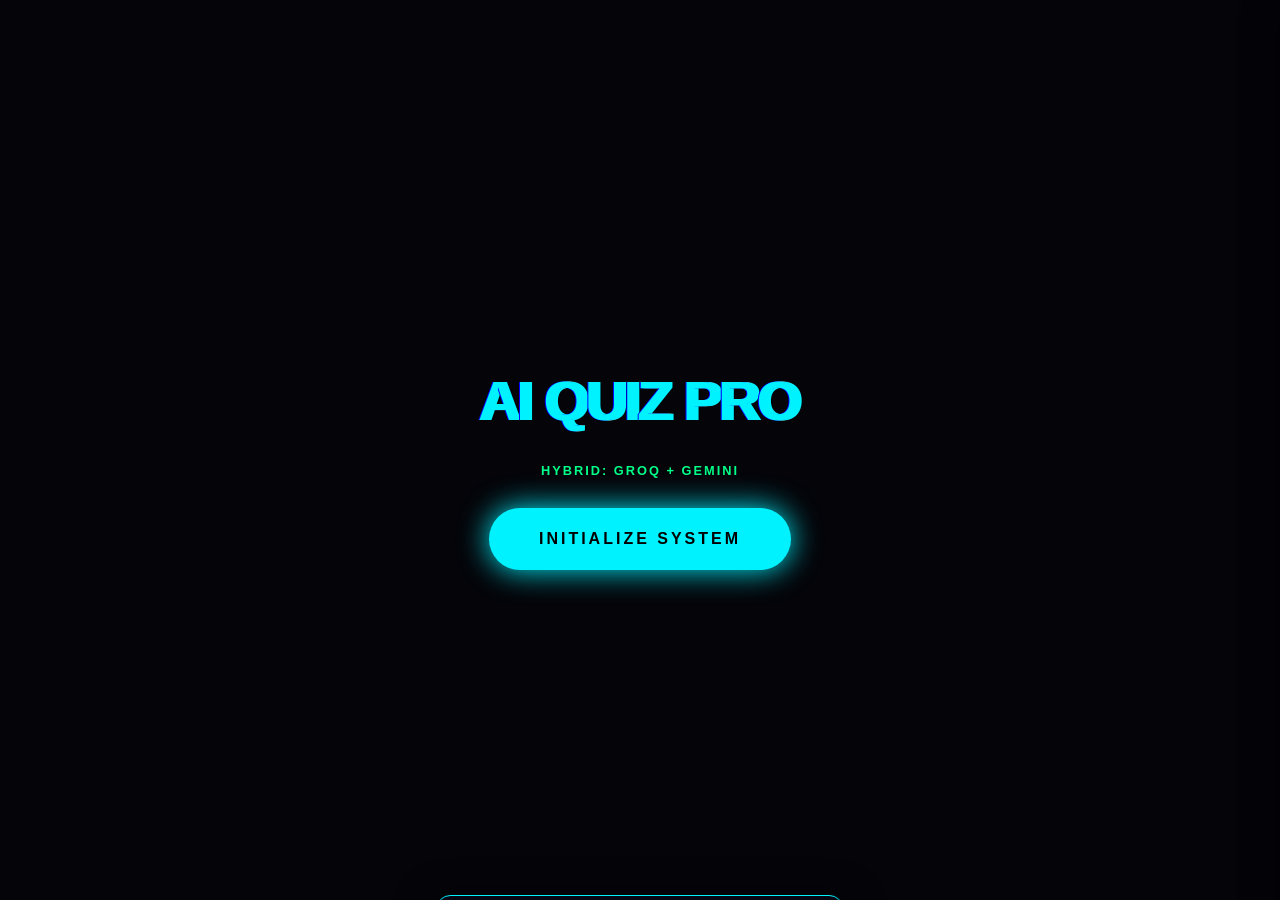
==== index.html @ 15624dbe "Add files via upload" ====
<!DOCTYPE html>
<html lang="en">
<head>
    <meta charset="UTF-8">
    <meta name="viewport" content="width=device-width, initial-scale=1.0, viewport-fit=cover">
    <title>AI QUIZ PRO - HYBRID</title>
    <meta name="description" content="AI Quiz Pro — generate quizzes from any topic, PDF, image, audio or video with AI.">
    <meta name="theme-color" content="#00131a" id="theme-color-meta">
    <meta name="color-scheme" content="dark light">
    <link rel="manifest" href="manifest.json">
    <link rel="icon" href="icons/icon-192.png">
    <link rel="apple-touch-icon" href="icons/icon-192.png">
    <meta name="apple-mobile-web-app-capable" content="yes">
    <meta name="apple-mobile-web-app-status-bar-style" content="black-translucent">
    <meta name="mobile-web-app-capable" content="yes">
    <link rel="stylesheet" href="css/style.css">
    <script src="https://cdnjs.cloudflare.com/ajax/libs/pdf.js/3.4.120/pdf.min.js"></script>
    <script src="https://accounts.google.com/gsi/client" async defer></script>
    <script async defer src="https://connect.facebook.net/en_US/sdk.js"></script>
</head>
<body>

<video autoplay muted loop playsinline id="bg-video" onerror="this.style.display='none';" onstalled="this.style.display='none';">
    <source src="assets/default.mp4" type="video/mp4">
</video>
<canvas id="particle-network"></canvas>
<div class="overlay"></div>

<div id="loading">
    <div class="skeleton-loader" style="width: 100px; height: 100px; border-radius: 50%; margin-bottom: 20px;"></div>
    <span id="loading-text">SYNCING NEURAL NETWORK...</span><br>
    <span id="loading-subtext" style="font-size: 0.6rem; opacity: 0.5;">Establishing API Connection...</span>
</div>

<div id="splash-screen">
    <h1 class="glitch-text" style="color: var(--primary); font-size: 3.5rem; letter-spacing: -2px; margin-bottom: 30px;" data-text="AI QUIZ PRO">AI QUIZ PRO</h1>
    <div style="color: var(--success); font-size: 0.8rem; margin-bottom: 30px; font-weight: bold; letter-spacing: 2px;">HYBRID: GROQ + GEMINI</div>
    <button id="init-btn">INITIALIZE SYSTEM</button>
</div>

<div id="login-screen" style="display:none;">
    <div id="login-card">
        <div id="login-badge">
            <svg viewBox="0 0 60 60" width="52" height="52">
                <circle cx="30" cy="30" r="28" fill="none" stroke="#00f2ff" stroke-width="1.6" opacity="0.8"/>
                <circle cx="30" cy="30" r="22" fill="none" stroke="#00ff88" stroke-width="0.6" stroke-dasharray="2 4" opacity="0.5"/>
                <circle cx="30" cy="30" r="7" fill="#00131a" stroke="#00f2ff" stroke-width="1.6"/>
                <circle cx="30" cy="30" r="2.6" fill="#00f2ff"/>
                <circle cx="30" cy="10" r="2" fill="#00ff88"/>
                <circle cx="49" cy="22" r="1.6" fill="#00f2ff"/>
                <circle cx="49" cy="38" r="1.6" fill="#00ff88"/>
                <circle cx="30" cy="50" r="2" fill="#00f2ff"/>
                <circle cx="11" cy="38" r="1.6" fill="#00ff88"/>
                <circle cx="11" cy="22" r="1.6" fill="#00f2ff"/>
                <line x1="30" y1="23" x2="30" y2="12" stroke="#00f2ff" stroke-width="0.8" opacity="0.6"/>
                <line x1="35" y1="27" x2="46" y2="23" stroke="#00ff88" stroke-width="0.8" opacity="0.6"/>
                <line x1="35" y1="33" x2="46" y2="37" stroke="#00f2ff" stroke-width="0.8" opacity="0.6"/>
            </svg>
        </div>
        <h2 style="color: var(--primary); letter-spacing: 1px; margin: 14px 0 4px;">WELCOME TO AI QUIZ PRO</h2>
        <div style="font-size: 0.65rem; opacity: 0.55; margin-bottom: 24px;">Sign in to keep your progress tied to a name — or jump straight in as a guest.</div>

        <div id="login-options">
            <button class="login-btn brand-google" id="google-login-btn" onclick="loginWithGoogle()">
                <svg class="login-icon" viewBox="0 0 48 48" width="18" height="18"><path fill="#FFC107" d="M43.6 20.5H42V20H24v8h11.3C33.7 32.9 29.3 36 24 36c-6.6 0-12-5.4-12-12s5.4-12 12-12c3.1 0 5.8 1.1 8 3l5.7-5.7C34.6 6.5 29.6 4.5 24 4.5 12.7 4.5 3.5 13.7 3.5 25S12.7 45.5 24 45.5 44.5 36.3 44.5 25c0-1.5-.2-2.9-.4-4.5z"/><path fill="#FF3D00" d="M6.3 14.7l6.6 4.8C14.6 15.9 18.9 13 24 13c3.1 0 5.8 1.1 8 3l5.7-5.7C34.6 6.5 29.6 4.5 24 4.5c-7.7 0-14.4 4.4-17.7 10.2z"/><path fill="#4CAF50" d="M24 45.5c5.5 0 10.4-1.9 14.3-5.1l-6.6-5.4C29.6 36.7 27 37.5 24 37.5c-5.3 0-9.7-3.4-11.3-8.1l-6.6 5.1C9.5 41 16.2 45.5 24 45.5z"/><path fill="#1976D2" d="M43.6 20.5H42V20H24v8h11.3c-.8 2.3-2.3 4.3-4.2 5.7l6.6 5.4C41.9 35.9 44.5 30.9 44.5 25c0-1.5-.2-2.9-.4-4.5z"/></svg>
                Continue with Google
                <span class="setup-needed-badge" id="google-setup-badge" style="display:none;">setup needed</span>
            </button>
            <button class="login-btn brand-facebook" id="facebook-login-btn" onclick="loginWithFacebook()">
                <svg class="login-icon" viewBox="0 0 24 24" width="18" height="18"><path fill="#fff" d="M22 12.06C22 6.5 17.52 2 12 2S2 6.5 2 12.06C2 17.08 5.66 21.23 10.44 22v-7.03H7.9v-2.91h2.54V9.85c0-2.5 1.49-3.89 3.77-3.89 1.09 0 2.24.2 2.24.2v2.46h-1.26c-1.24 0-1.63.77-1.63 1.56v1.88h2.78l-.44 2.91h-2.34V22C18.34 21.23 22 17.08 22 12.06z"/></svg>
                Continue with Facebook
                <span class="setup-needed-badge" id="facebook-setup-badge" style="display:none;">setup needed</span>
            </button>

            <div class="login-divider"><span>or</span></div>

            <button class="login-btn" onclick="showEmailLogin()">
                <span class="login-icon">✉️</span> Continue with Email
            </button>
            <button class="login-btn guest" onclick="loginAsGuest()">
                <span class="login-icon">👤</span> Continue as Guest
            </button>
        </div>

        <div id="email-login-form" style="display:none;">
            <input type="text" id="login-name" class="settings-key-input" placeholder="Your name" style="margin-top:14px;">
            <input type="email" id="login-email" class="settings-key-input" placeholder="you@example.com">
            <button class="btn full-btn" style="background:var(--primary); color:#000;" onclick="loginWithEmail()">CONTINUE</button>
            <button class="btn full-btn" style="opacity:0.6; margin-top:6px;" onclick="hideEmailLogin()">← back</button>
        </div>

        <div class="login-note">No password needed — this app has no server, so nothing you enter here ever leaves your device. It just personalizes your local profile.</div>
    </div>
</div>

<audio id="bg-music" loop src="assets/background-loop.mp3"></audio>
<audio id="snd-click" src="assets/click.mp3"></audio>
<audio id="snd-correct" src="assets/correct.mp3"></audio>
<audio id="snd-wrong" src="assets/wrong.mp3"></audio>
<audio id="study-music-player"></audio>

<div id="app-shell" style="display:none;">
<aside id="sidebar">
    <div id="sidebar-brand">
        <img src="icons/icon-192.png" alt="" id="sidebar-logo">
        <span id="sidebar-brand-text">AI QUIZ <em>PRO</em></span>
    </div>

    <nav id="sidebar-nav">
        <button class="nav-item active" data-page="home" onclick="navigateTo('home')">
            <span class="nav-icon">🏠</span><span class="nav-label">Home</span>
        </button>
        <button class="nav-item" data-page="custom" onclick="navigateTo('custom')">
            <span class="nav-icon">🛠️</span><span class="nav-label">Custom Quiz</span>
        </button>
        <button class="nav-item" data-page="study" onclick="showStudyHub()">
            <span class="nav-icon">📚</span><span class="nav-label">Study Hub</span>
        </button>
        <div class="nav-divider"></div>
        <button class="nav-item" data-page="report" onclick="showReport()">
            <span class="nav-icon">📈</span><span class="nav-label">Report</span>
        </button>
        <button class="nav-item" data-page="achievements" onclick="showAchievements()">
            <span class="nav-icon">🏆</span><span class="nav-label">Awards</span>
        </button>
        <button class="nav-item" data-page="history" onclick="showHistory()">
            <span class="nav-icon">📜</span><span class="nav-label">History</span>
        </button>
        <div class="nav-divider"></div>
        <button class="nav-item" data-page="feedback" onclick="openFeedback()">
            <span class="nav-icon">💬</span><span class="nav-label">Feedback</span>
        </button>
        <button class="nav-item" data-page="help" onclick="openHelp()">
            <span class="nav-icon">❓</span><span class="nav-label">Help &amp; Support</span>
        </button>
    </nav>

    <div id="sidebar-footer">
        <button id="sidebar-profile-btn" onclick="toggleProfile()">
            <img id="nav-pfp" src="https://api.dicebear.com/7.x/bottts/svg?seed=Guest" alt="">
            <span id="sidebar-profile-text">
                <span id="nav-name">GUEST_01</span>
                <span id="sidebar-profile-rank">LEARNER</span>
            </span>
            <span class="sidebar-profile-gear">⚙️</span>
        </button>
    </div>
</aside>
<div id="sidebar-backdrop" onclick="closeMobileSidebar()"></div>
    <div id="app-main">
<header id="app-topbar">
    <button id="sidebar-toggle-btn" onclick="toggleMobileSidebar()" aria-label="Menu">
        <span></span><span></span><span></span>
    </button>
    <div id="topbar-title">Home</div>
    <div id="topbar-actions">
        <button id="prog-ctrl" class="ui-btn" onclick="toggleStats()">📊 <span class="topbar-btn-label">Progress</span></button>
    </div>
</header>
        <div id="page-content">
<section id="page-home" class="app-page active">
    <div class="page-header-row">
        <div>
            <h1 class="page-title" id="home-greeting">Welcome back</h1>
            <p class="page-subtitle">Pick a sector to start a quiz, or bring your own material.</p>
        </div>
        <div id="streak-badge" class="streak-badge" style="display:none;">
            <span class="streak-flame">🔥</span>
            <div>
                <div id="streak-count">0</div>
                <div class="streak-label">day streak</div>
            </div>
        </div>
    </div>

    <div class="section-label">QUICK START</div>
    <div class="topic-card-grid">
        <button class="topic-card" onclick="selectTopic('Video Games')" style="--accent:#ff2fd0;">
            <span class="topic-icon">🎮</span>
            <span class="topic-name">Video Games</span>
        </button>
        <button class="topic-card" onclick="selectTopic('Science')" style="--accent:#00ff88;">
            <span class="topic-icon">🧬</span>
            <span class="topic-name">Science</span>
        </button>
        <button class="topic-card" onclick="selectTopic('Mathematics')" style="--accent:#3d8bff;">
            <span class="topic-icon">🔢</span>
            <span class="topic-name">Mathematics</span>
        </button>
        <button class="topic-card" onclick="selectTopic('General Knowledge')" style="--accent:#ffb700;">
            <span class="topic-icon">🌏</span>
            <span class="topic-name">General Knowledge</span>
        </button>
    </div>

    <div class="section-label">BUILD YOUR OWN</div>
    <div class="action-card-row">
        <button class="action-card" onclick="navigateTo('custom')">
            <span class="action-card-icon">🛠️</span>
            <span class="action-card-text">
                <span class="action-card-title">Custom Quiz</span>
                <span class="action-card-desc">Topic, PDF, image, audio, or a YouTube video</span>
            </span>
            <span class="action-card-arrow">→</span>
        </button>
        <button class="action-card" onclick="showStudyHub()">
            <span class="action-card-icon">📚</span>
            <span class="action-card-text">
                <span class="action-card-title">Study Hub</span>
                <span class="action-card-desc">Notes, your PDF library, and study music</span>
            </span>
            <span class="action-card-arrow">→</span>
        </button>
    </div>
</section>

<section id="page-custom" class="app-page">
    <div class="page-header-row">
        <div>
            <h1 class="page-title">Custom Quiz</h1>
            <p class="page-subtitle">Bring your own material — a topic, a document, or a video — and we'll build the quiz.</p>
        </div>
    </div>

    <div class="section-label">FROM A FILE</div>
    <div class="source-card-grid">
        <label for="pdf-input" class="source-card" style="--accent:#00f2ff;">
            <span class="source-card-icon">📁</span>
            <span class="source-card-label">Upload PDF</span>
        </label>
        <input type="file" id="pdf-input" accept="application/pdf" style="display: none;" onchange="handlePDFUpload(event)">

        <label for="img-data-input" class="source-card" style="--accent:#ff2fd0;">
            <span class="source-card-icon">📸</span>
            <span class="source-card-label">Upload Image</span>
        </label>
        <input type="file" id="img-data-input" accept="image/*" style="display: none;" onchange="handleImageAnalysisUpload(event)">

        <button id="audio-record-btn" class="source-card" style="--accent:#ffb700;" onclick="toggleAudioRecord()">
            <span class="source-card-icon">🎙️</span>
            <span class="source-card-label">Record Live</span>
        </button>

        <label for="audio-upload-input" class="source-card" style="--accent:#00ff88;">
            <span class="source-card-icon">🎵</span>
            <span class="source-card-label">Upload Audio</span>
        </label>
        <input type="file" id="audio-upload-input" accept="audio/*" style="display: none;" onchange="handleAudioUpload(event)">
    </div>
    <button id="audio-download-btn" class="btn full-btn" style="display: none; border-color: var(--success); color: var(--success); font-size: 0.65rem; margin-top:10px;" onclick="downloadRecording()">💾 DOWNLOAD RECORDING</button>

    <div id="custom-status" class="source-status">No active data stream</div>

    <div class="section-label">FROM A TOPIC</div>
    <div class="input-card">
        <input type="text" id="custom-topic" placeholder="e.g. The French Revolution, Organic Chemistry, NBA history...">
        <button class="btn full-btn" style="background:var(--primary); color:#000; border:none;" onclick="selectTopic(document.getElementById('custom-topic').value)">🚀 GENERATE QUIZ</button>
    </div>

    <div class="section-label">FROM YOUTUBE</div>
    <div class="input-card">
        <input type="text" id="yt-url" placeholder="Paste a YouTube video URL...">
        <button class="btn full-btn" style="border-color: #ff0055; color: #ff0055;" onclick="analyzeYouTube()">▶ ANALYZE VIDEO</button>

        <div id="yt-fallback" style="display: none; margin-top: 12px;">
            <textarea id="manual-transcript" placeholder="Paste manual transcript/text here..." class="styled-textarea"></textarea>
            <button class="btn full-btn" onclick="processManualTranscript()" style="margin-top: 10px;">USE THIS TEXT</button>
        </div>
    </div>
</section>

<section id="page-study" class="app-page app-page-wide">
<h2 style="color: var(--primary);">📚 STUDY HUB</h2>
        <div class="modal-tabs">
            <button class="tab-btn active" onclick="switchStudyTab('notes', this)">📝 NOTES</button>
            <button class="tab-btn" onclick="switchStudyTab('pdfs', this)">📄 PDFS</button>
            <button class="tab-btn" onclick="switchStudyTab('music', this)">🎵 MUSIC</button>
        </div>

        <div id="study-tab-notes" class="tab-content active">
            <textarea id="study-notepad" class="styled-textarea" style="height:280px;" placeholder="Write your study notes here — synced with your profile notepad." oninput="saveNotes('study-notepad')"></textarea>
        </div>

        <div id="study-tab-pdfs" class="tab-content">
            <input type="file" id="pdf-upload-input" accept="application/pdf" multiple style="display:none;" onchange="handlePdfUpload(event)">
            <button class="btn full-btn" style="border-color: var(--primary); color: var(--primary);" onclick="document.getElementById('pdf-upload-input').click()">＋ ADD PDF</button>
            <div id="pdf-library-list" style="margin-top:12px;"></div>

            <div id="pdf-viewer" style="display:none; margin-top:12px;">
                <div class="pdf-viewer-toolbar">
                    <button class="ui-btn" style="padding:6px 10px; font-size:0.6rem;" onclick="closePdfViewer()">← BACK</button>
                    <span id="pdf-viewer-title" class="pdf-viewer-title"></span>
                </div>
                <div id="pdf-canvas-wrap"><canvas id="pdf-canvas"></canvas></div>
                <div class="pdf-viewer-toolbar" style="justify-content:center; gap:16px;">
                    <button class="ui-btn" style="padding:6px 12px;" onclick="pdfPrevPage()">‹ PREV</button>
                    <span id="pdf-page-indicator" style="font-size:0.65rem;"></span>
                    <button class="ui-btn" style="padding:6px 12px;" onclick="pdfNextPage()">NEXT ›</button>
                </div>
            </div>
        </div>

        <div id="study-tab-music" class="tab-content">
            <input type="file" id="music-folder-input" webkitdirectory multiple accept="audio/*" style="display:none;" onchange="handleMusicFolder(event)">
            <button class="btn full-btn" style="border-color: var(--success); color: var(--success);" onclick="document.getElementById('music-folder-input').click()">📁 ADD LOCAL MUSIC FOLDER</button>

            <div id="music-player" style="display:none;">
                <div id="music-now-playing">
                    <div id="music-track-name">—</div>
                    <div id="music-track-progress-track"><div id="music-track-progress-fill"></div></div>
                </div>
                <div id="music-controls">
                    <button class="ui-btn" onclick="musicPrev()">⏮</button>
                    <button class="ui-btn" id="music-play-btn" onclick="musicTogglePlay()">▶</button>
                    <button class="ui-btn" onclick="musicNext()">⏭</button>
                    <button class="ui-btn" id="music-shuffle-btn" onclick="musicToggleShuffle()">🔀</button>
                </div>
                <div id="music-playlist"></div>
            </div>
            <div class="settings-hint">Pick a folder once per session — browsers don't let sites remember folder access across reloads, so you'll re-select it each time you visit. Nothing is uploaded; playback happens entirely on your device.</div>
        </div>
</section>

<section id="page-report" class="app-page">
<h2 style="color: var(--success);">OVERALL REPORT</h2>
        <div id="report-body" style="text-align:left;"></div>
</section>

<section id="page-achievements" class="app-page">
<h2 style="color: var(--warning);">🏆 AWARDS</h2>
        <div id="ach-progress-summary" class="ach-progress-summary"></div>
        <div id="ach-grid" class="ach-grid"></div>
</section>

<section id="page-history" class="app-page">
<h2 style="color: var(--primary);">NEURAL LOGS</h2>
        <div id="history-list"></div>
        <div class="grid-menu">
            <button class="btn full-btn" onclick="exportLogs()" style="border-color: var(--success); color: var(--success);">💾 EXPORT LOGS (.JSON)</button>
            <button class="btn" onclick="clearHistory()" style="color: var(--danger); border-color: var(--danger); font-size: 0.6rem;">⚠︎ WIPE DATA</button>
        </div>
</section>

<section id="page-feedback" class="app-page">
<h2 style="color: var(--success);">💬 FEEDBACK</h2>
        <div style="font-size:0.65rem; opacity:0.6; margin-bottom:14px;">Found a bug, or have an idea to make this better? Let us know.</div>
        <textarea id="feedback-text" class="styled-textarea" style="height:150px;" placeholder="Type your recommendation, bug report, or feedback..."></textarea>
        <div id="feedback-rating" style="margin: 12px 0; text-align:center;">
            <span style="font-size:0.6rem; opacity:0.6; display:block; margin-bottom:6px;">HOW'S YOUR EXPERIENCE SO FAR?</span>
            <span class="star" data-val="1" onclick="setFeedbackRating(1)">★</span><span class="star" data-val="2" onclick="setFeedbackRating(2)">★</span><span class="star" data-val="3" onclick="setFeedbackRating(3)">★</span><span class="star" data-val="4" onclick="setFeedbackRating(4)">★</span><span class="star" data-val="5" onclick="setFeedbackRating(5)">★</span>
        </div>
        <div class="feedback-btn-row">
            <button class="btn" style="background:var(--success); color:#000; border:none;" onclick="sendFeedback()">✉️ EMAIL</button>
            <button class="btn" style="background:#25D366; color:#062f14; border:none;" onclick="sendFeedbackWhatsApp()">💬 WHATSAPP</button>
        </div>
        <button class="btn full-btn" style="margin-top:8px; font-size:0.6rem;" onclick="copyFeedback()">📋 COPY TEXT INSTEAD</button>
        <a id="feedback-mailto-link" href="#" style="display:none;"></a>
        <a id="feedback-whatsapp-link" href="#" target="_blank" rel="noopener" style="display:none;"></a>
        <div id="feedback-confirm" class="settings-hint" style="text-align:center; min-height:14px;"></div>
</section>

<section id="page-help" class="app-page app-page-wide">
<h2 style="color: var(--primary);">❓ HELP & SUPPORT</h2>
        <div class="faq-item">
            <div class="faq-q">I don't have quizzes generating — what's wrong?</div>
            <div class="faq-a">Open your profile icon (top-left) → ⚙️ SET, and make sure a Gemini API key is entered. It's free — get one at aistudio.google.com/apikey. A Groq key is optional and just makes text-based quizzes faster.</div>
        </div>
        <div class="faq-item">
            <div class="faq-q">Why did my YouTube video fail to import?</div>
            <div class="faq-a">YouTube blocks direct browser access to transcripts. If you've added a RapidAPI key in Settings we'll try that automatically; otherwise (or if it fails) copy the transcript yourself from YouTube's "⋯ → Show transcript" menu and paste it into the manual box that appears.</div>
        </div>
        <div class="faq-item">
            <div class="faq-q">How do I install this as an app?</div>
            <div class="faq-a">On Android/desktop Chrome or Edge, use the browser's "Install app" option, or Settings → "Install as App" inside this app. See BUILD_INSTRUCTIONS.md in the project files for a real .apk / .exe.</div>
        </div>
        <div class="faq-item">
            <div class="faq-q">Is my data private?</div>
            <div class="faq-a">Everything — your notes, PDFs, quiz history, API keys, and login profile — is stored only in this browser on this device. Nothing is uploaded to a server we control. AI requests go directly from your browser to Google/Groq using your own key.</div>
        </div>
        <div class="faq-item">
            <div class="faq-q">Still stuck?</div>
            <div class="faq-a">Ask AI Support below, or use the 💬 Feedback button on the home screen to send us a note directly.</div>
        </div>

        <div class="report-section-title">🤖 ASK AI SUPPORT</div>
        <div id="support-chat-box">
            <div id="support-chat-messages"></div>
            <div id="support-chat-input-row">
                <input type="text" id="support-chat-input" placeholder="Ask about a bug, a feature, anything..." onkeydown="if(event.key==='Enter')sendSupportMessage();">
                <button id="support-chat-send" onclick="sendSupportMessage()">➤</button>
            </div>
        </div>
</section>
        </div>
    </div>
</div>

<div id="quiz-focus-overlay">
    <div class="quiz-container" id="quiz-focus-card">
<div id="diff-menu" class="screen-panel" style="display:none;">
        <h2 id="diff-title" style="margin-bottom: 25px; color: var(--primary); letter-spacing: 2px;"></h2>
        
        <div style="margin-bottom: 10px; font-size: 0.7rem; letter-spacing: 1px; opacity: 0.8;">SET QUANTITY</div>
        <div class="grid-menu" style="margin-bottom: 20px; grid-template-columns: repeat(3, 1fr);">
            <button class="btn q-btn" onclick="setQCount(5, this)">5</button>
            <button class="btn q-btn" id="default-q" onclick="setQCount(10, this)" style="border-color: var(--primary);">10</button>
            <button class="btn q-btn" onclick="setQCount(20, this)">20</button>
        </div>

        <div style="margin-bottom: 10px; font-size: 0.7rem; letter-spacing: 1px; opacity: 0.8;">SELECT DIFFICULTY</div>
        <div class="grid-menu" id="diff-buttons"></div>
        <button class="btn full-btn" onclick="backToHomeFromDiff()" style="margin-top: 25px; opacity: 0.6;">← ABORT</button>
    </div>

<div id="quiz-content" class="screen-panel" style="display:none;">
        <div style="font-size: 0.7rem; opacity: 0.5; margin-bottom: 15px;">SECTOR: <span id="gameplay-topic-name" style="color: var(--primary); font-weight: bold;"></span></div>
       <div id="progress-container" style="width: 100%; height: 2px; background: rgba(255,255,255,0.1); margin-bottom: 10px;">
            <div id="progress-fill" style="width: 0%; height: 100%; background: var(--primary); transition: background 0.5s ease, width 0.3s ease; box-shadow: 0 0 10px var(--primary);"></div>
        </div>
        <div id="timer-container"><div id="timer-bar" style="height: 100%; width: 100%; background: var(--danger); transition: width 30s linear;"></div></div>
        
        <div style="display: flex; justify-content: space-between; align-items: center; margin-bottom: 10px;">
            <div id="timer-text">TIME: 30s</div>
            <button id="tts-btn" class="ui-btn" style="padding: 4px 8px; font-size: 0.6rem; border-color: var(--success); color: var(--success);" onclick="readQuestionAloud()">🗣️ READ ALOUD</button>
        </div>
        
        <div id="quiz-image-container" class="media-preview-box" style="display:none;">
            <img id="quiz-image-preview" class="media-preview-img" alt="Reference Material">
        </div>
        
        <div id="question" class="glitch-text-sub" style="font-weight: 600; margin-bottom: 25px; line-height: 1.5; font-size: 1.1rem;"></div>
        <div id="options"></div>
        <div id="hint-display" style="color: var(--warning); margin-top: 10px; font-weight: bold; font-size: 0.8rem;"></div>
        <div id="ai-insight" style="font-size: 0.85rem; color: var(--primary); margin-top: 15px; opacity: 0; font-style: italic; background: rgba(0,242,255,0.1); padding: 10px; border-radius: 8px; border-left: 3px solid var(--primary); transition: border-color 0.5s ease, background 0.5s ease;"></div>
        
        <div class="grid-menu" style="margin-top: 30px;">
            <button id="hint-btn-el" class="btn" style="color: var(--warning);" onclick="getHint()">💡 HINT (3)</button>
            <button class="btn" style="color: var(--danger);" onclick="forceQuit()">⚠ TERMINATE</button>
        </div>
    </div>

<div id="result-screen" class="screen-panel" style="display:none;">
        <h2 style="letter-spacing: 3px; color: var(--success);">LINK SUCCESSFUL</h2>
        <h1 id="score-text" style="font-size: 4rem; color: var(--primary); margin: 20px 0; text-shadow: 0 0 20px var(--primary);">0/10</h1>
        <div class="grid-menu">
            <button class="btn full-btn" onclick="showReview()">🔍 REVIEW ANSWERS</button>
            <button class="btn" onclick="restartTopic()">RE-SYNC</button>
            <button class="btn" onclick="backToHome()" style="opacity: 0.6;">HOME</button>
        </div>
    </div>

<div id="review-screen" class="screen-panel" style="display:none; max-height: 60vh; overflow-y: auto; text-align: left; scrollbar-width: thin;">
        <h2 style="color: var(--primary); text-align: center; margin-bottom: 20px;">POST-SESSION REVIEW</h2>
        <div id="review-list"></div>
        <button class="btn full-btn" onclick="document.getElementById('review-screen').style.display='none'; document.getElementById('result-screen').style.display='block';" style="margin-top: 20px;">← BACK TO RESULTS</button>
    </div>
    </div>
</div>

<div id="drawer-backdrop" onclick="closeDrawers()"></div>

<div id="profile-modal" class="custom-modal">
    <button class="drawer-close-btn" onclick="closeDrawers()" aria-label="Close">✕</button>
    <div class="modal-tabs">
        <button class="tab-btn active" onclick="switchTab('identity', this)">🪪 ID</button>
        <button class="tab-btn" onclick="switchTab('library', this)">📚 LIB</button>
        <button class="tab-btn" onclick="switchTab('notepad', this)">📒 NOTES</button>
        <button class="tab-btn" onclick="switchTab('settings', this)">⚙️ SET</button>
    </div>

    <div id="tab-identity" class="tab-content active">
        <div class="modal-header" style="padding:0; border:none;">
            <span>NEURAL IDENTITY</span>
            <span id="edit-toggle" onclick="toggleEditMode()" style="cursor: pointer; font-size: 1rem; opacity: 0.7;">⚙️</span>
        </div>
        <div id="profile-display-area" style="margin-top: 15px;">
            <div style="display: flex; flex-direction: column; align-items: center;">
                <img id="user-pfp" src="https://api.dicebear.com/7.x/bottts/svg?seed=Guest" style="width: 85px; height: 85px; border-radius: 50%; border: 3px solid var(--primary); object-fit: cover; background: #000; margin-bottom: 10px; box-shadow: 0 0 15px var(--primary);">
                <div id="display-name" style="font-size: 1.1rem; font-weight: 800; color: var(--success); letter-spacing: 1px; text-transform: uppercase;">GUEST_01</div>
                <div style="font-size: 0.6rem; opacity: 0.5; margin-top: 5px;">RANK: <span id="display-rank">LEARNER</span></div>
            </div>
        </div>
        
        <div id="profile-edit-area" style="display: none; margin-top: 15px; background: rgba(0,0,0,0.3); padding: 10px; border-radius: 12px; border: 1px solid rgba(0,242,255,0.2);">
            <button class="btn" style="font-size: 0.6rem; padding: 5px 10px; margin-bottom: 10px; width: 100%;" onclick="document.getElementById('pfp-input').click()">UPLOAD IMAGE</button>
            <input type="file" id="pfp-input" accept="image/*" style="display: none;" onchange="updateProfilePic(event)">
            <input type="text" id="user-name-input" placeholder="NEW IDENTITY..." style="background: rgba(255,255,255,0.05); border: 1px solid var(--primary); color: white; width: 100%; text-align: center; padding: 8px; border-radius: 8px; font-size: 0.8rem; outline: none; box-sizing: border-box;">
            <button class="btn" style="width: 100%; margin-top: 10px; font-size: 0.6rem; background: var(--success); color: #000;" onclick="saveChanges()">APPLY CHANGES</button>
        </div>
        
        <hr style="border: 0; border-top: 1px dashed rgba(255,255,255,0.1); margin: 15px 0;">
        <div class="stat-line">STATUS : <span style="color: var(--primary);">ACTIVE</span></div>
        
        <button id="music-ctrl" class="btn" style="width: 100%; margin-top: 10px; border-color: var(--primary); font-size: 0.7rem;" onclick="toggleMusic()">🔊 MUSIC: ON</button>
    </div>

    <div id="tab-library" class="tab-content">
        <div class="modal-header" style="padding:0; border:none;">CORE ARCHIVES</div>
        <div id="library-list" style="margin-top:15px; max-height:200px; overflow-y:auto; scrollbar-width:none;"></div>
        <button class="btn" style="width:100%; font-size:0.6rem; margin-top:10px;" onclick="document.getElementById('lib-upload').click()">+ ADD TO LIBRARY</button>
        <input type="file" id="lib-upload" accept="application/pdf" style="display:none;" onchange="handleLibraryUpload(event)">
    </div>

    <div id="tab-notepad" class="tab-content">
        <div class="modal-header" style="padding:0; border:none;">NEURAL NOTES</div>
        <textarea id="notepad-area" placeholder="Enter findings..." oninput="saveNotes()" style="margin-top:15px;"></textarea>
    </div>

    <div id="tab-settings" class="tab-content">
        <div class="modal-header" style="padding:0; border:none;">SYSTEM SETTINGS</div>

        <div class="settings-block" style="margin-top:15px;">
            <div class="settings-block-title">Display Mode</div>
            <div class="theme-switch">
                <button id="theme-btn-dark" onclick="setTheme('dark')">🌙 DARK</button>
                <button id="theme-btn-light" onclick="setTheme('light')">☀️ LIGHT</button>
            </div>
        </div>

        <div class="settings-block">
            <div class="settings-block-title">AI Connection Keys</div>
            <label style="font-size:0.55rem; opacity:0.6;">GEMINI API KEY (required for Senpai + multimodal)</label>
            <input type="password" id="key-gemini" class="settings-key-input" placeholder="AIza..." style="margin-top:4px;">
            <label style="font-size:0.55rem; opacity:0.6;">GROQ API KEY (optional, text quiz speed boost)</label>
            <input type="password" id="key-groq" class="settings-key-input" placeholder="gsk_...">
            <label style="font-size:0.55rem; opacity:0.6;">RAPIDAPI KEY (optional, YouTube transcript)</label>
            <input type="password" id="key-rapidapi" class="settings-key-input" placeholder="optional">
            <button class="btn" style="width:100%; font-size:0.6rem; background:var(--success); color:#000;" onclick="saveApiKeys()">SAVE KEYS</button>
            <div class="settings-hint">Keys are stored only in this browser's local storage — never uploaded anywhere. Get a free Gemini key at <b>aistudio.google.com/apikey</b> and a free Groq key at <b>console.groq.com/keys</b>.</div>
        </div>

        <div class="settings-block">
            <div class="settings-block-title">Profile</div>
            <div id="settings-profile-line" style="font-size:0.65rem; margin-bottom:8px; opacity:0.8;"></div>
            <button class="btn" style="width:100%; font-size:0.6rem; color:var(--danger); border-color:var(--danger);" onclick="logoutUser()">LOG OUT</button>
        </div>

        <div class="settings-block">
            <div class="settings-block-title">App</div>
            <button class="btn" id="install-app-btn" style="width:100%; font-size:0.6rem; display:none;" onclick="triggerInstall()">📲 INSTALL AS APP</button>
            <button class="btn" style="width:100%; font-size:0.6rem; margin-top:8px;" onclick="location.reload()">RE-BOOT SYSTEM</button>
        </div>
    </div>
</div>

<div id="stats-modal" class="custom-modal">
    <button class="drawer-close-btn" onclick="closeDrawers()" aria-label="Close">✕</button>
    <div class="modal-header" style="color: var(--success);">NEURAL ARCHIVE</div>
    <div class="stat-line">TOTAL SESSIONS: <span id="stat-links">0</span></div>
    <div class="stat-line">AVG ACCURACY: <span id="stat-acc">0%</span></div>
    <div class="stat-line">DATA POINTS: <span id="stat-correct">0</span></div>
    <div id="stat-weakness" style="font-size: 0.65rem; color: var(--warning); margin-top: 5px; opacity: 0.8; text-align: right;"></div>
    <hr style="border: 0; border-top: 1px dashed rgba(255,255,255,0.1); margin: 12px 0;">
    <div class="stat-line" style="color: var(--primary);">RANK : <span id="stat-rank" style="color: var(--primary); font-size: 0.65rem;">LEARNER</span></div>
</div>

<!-- SENPAI AI CHAT BUDDY -->
<button id="senpai-fab" onclick="toggleSenpai()" aria-label="Chat with Senpai" style="display:none;">
    <img src="icons/senpai-avatar.svg" class="senpai-avatar-img" alt=""><span class="ping"></span>
</button>
<div id="senpai-panel">
    <div id="senpai-header">
        <div class="avatar"><img src="icons/senpai-avatar.svg" class="senpai-avatar-img" alt=""></div>
        <div class="info">
            <div class="name">SENPAI</div>
            <div class="status" id="senpai-status">your study buddy</div>
        </div>
        <div class="close-btn" onclick="toggleSenpai()">✖</div>
    </div>
    <div id="senpai-messages"></div>
    <div id="senpai-input-row">
        <input type="text" id="senpai-input" placeholder="Ask senpai anything..." onkeydown="if(event.key==='Enter')sendSenpaiMessage();">
        <button id="senpai-send" onclick="sendSenpaiMessage()">➤</button>
    </div>
</div>

<div id="toast" class="toast">
    <div class="toast-icon">🏆</div>
    <div class="toast-text">
        <div class="t1">ACHIEVEMENT UNLOCKED</div>
        <div class="t2" id="toast-title">-</div>
    </div>
</div>

<div id="install-banner">
    <span class="txt">📲 Install AI Quiz Pro as an app for quick access</span>
    <button class="btn" style="font-size:0.6rem; padding:8px 12px;" onclick="triggerInstall()">INSTALL</button>
    <button class="btn" style="font-size:0.6rem; padding:8px 12px; opacity:0.6;" onclick="dismissInstallBanner()">✖</button>
</div>

<script src="js/nav.js"></script>
<script src="js/app.js"></script>
<script src="js/features.js"></script>
<script src="js/config.js"></script>
<script src="js/auth.js"></script>
<script src="js/study.js"></script>
</body>
</html>
---- css/style.css ----
/* --- GLOBAL VARIABLES & THEME --- */
:root {
    color-scheme: dark;
    --primary: #00f2ff;
    --success: #00ff88;
    --danger: #ff0055;
    --warning: #ffc107;
    --glass: rgba(10, 10, 25, 0.7);
    --text: #e0e0ff;

    /* Structural theme tokens (dark = default) */
    --bg-base: #000000;
    --overlay-fade: radial-gradient(circle, transparent 20%, #000 140%);
    --card-bg: rgba(255, 255, 255, 0.05);
    --card-bg-soft: rgba(255, 255, 255, 0.03);
    --card-border: rgba(255, 255, 255, 0.1);
    --card-border-strong: rgba(255, 255, 255, 0.18);
    --input-bg: rgba(0, 0, 0, 0.4);
    --modal-bg: var(--glass);
    --shadow-ambient: 0 10px 40px rgba(0, 0, 0, 0.8);
    --text-dim: rgba(224, 224, 255, 0.55);

    --theme-transition: background-color .5s ease, color .5s ease, border-color .5s ease, box-shadow .5s ease;
}

/* --- LIGHT THEME (Daylight Lab) --- */
[data-theme="light"] {
    color-scheme: light;
    --glass: rgba(255, 255, 255, 0.72);
    --text: #12131f;
    --text-dim: rgba(18, 19, 31, 0.55);

    --primary: #0091a8;
    --success: #049e63;
    --danger: #d1004b;
    --warning: #a56a00;

    --bg-base: #eef1f7;
    --overlay-fade: radial-gradient(circle, rgba(255,255,255,0.4) 20%, #dfe4ee 140%);
    --card-bg: rgba(10, 15, 40, 0.045);
    --card-bg-soft: rgba(10, 15, 40, 0.03);
    --card-border: rgba(10, 15, 40, 0.12);
    --card-border-strong: rgba(10, 15, 40, 0.22);
    --input-bg: rgba(255, 255, 255, 0.6);
    --modal-bg: rgba(255, 255, 255, 0.82);
    --shadow-ambient: 0 10px 40px rgba(20, 30, 60, 0.18);
}

[data-theme="light"] body { background: var(--bg-base); }
[data-theme="light"] #bg-video { opacity: 0.18; }
[data-theme="light"] .btn:hover:not(:disabled) { color: #fff; }
[data-theme="light"] .option.correct,
[data-theme="light"] .option.wrong { color: #fff; }

* { transition: var(--theme-transition); }

/* Belt-and-suspenders fix for Android WebView / Chrome's "force dark" feature,
   which can sometimes override form-control text color with its own heuristic
   even when color-scheme is declared. -webkit-text-fill-color takes priority
   over that heuristic in the WebViews where it doesn't. */
input, textarea, select {
    color: var(--text);
    -webkit-text-fill-color: var(--text);
}
input::placeholder, textarea::placeholder {
    color: var(--text-dim);
    -webkit-text-fill-color: var(--text-dim);
    opacity: 1;
}

body { 
    font-family: 'Inter', 'Segoe UI', sans-serif;
    margin: 0; padding: 0;
    height: 100vh; color: var(--text); overflow: hidden;
    background: var(--bg-base);
}

#bg-video { 
    position: fixed; top: 0; left: 0; width: 100%; height: 100%; 
    object-fit: cover; z-index: -2; opacity: 0.6; transition: opacity 1s ease;
    pointer-events: none;
}

.overlay { 
    position: fixed; top: 0; left: 0; width: 100%; height: 100%; 
    background: var(--overlay-fade); 
    z-index: -1; 
    pointer-events: none;
    transition: background 0.6s ease;
}

#splash-screen {
    position: fixed; top: 0; left: 0; width: 100%; height: 100%; 
    z-index: 1000; display: flex; flex-direction: column; 
    justify-content: center; align-items: center;
    background: rgba(5, 5, 10, 0.9);
    backdrop-filter: blur(10px);
    transition: all 0.8s cubic-bezier(0.4, 0, 0.2, 1);
}

#init-btn {
    padding: 22px 50px; font-size: 1rem; cursor: pointer; background: var(--primary);
    color: #000; border: none; border-radius: 50px; font-weight: 800; letter-spacing: 3px;
    box-shadow: 0 0 30px var(--primary); transition: 0.3s;
}

.quiz-container { 
    display: none; 
    background: var(--modal-bg);
    backdrop-filter: blur(25px) saturate(180%);
    border-radius: 28px;
    border: 1px solid var(--card-border);
    width: 90%; max-width: 480px; padding: 40px; text-align: center;
    box-shadow: var(--shadow-ambient);
    position: relative; z-index: 1;
    max-height: 85vh; overflow-y: auto; scrollbar-width: none;
}
.quiz-container::-webkit-scrollbar { display: none; }

.grid-menu { display: grid; grid-template-columns: 1fr 1fr; gap: 12px; margin-top: 20px; width: 100%; }

.btn { 
    padding: 15px; border: none; border-radius: 14px;
    background: var(--card-bg); color: var(--text); 
    font-weight: 600; cursor: pointer; transition: transform .2s ease, box-shadow .2s ease, background .2s ease, color .2s ease, border-color .2s ease;
    border: 1px solid var(--card-border); 
    text-transform: uppercase; letter-spacing: 1px; font-size: 0.8rem;
    position: relative; overflow: hidden;
}
.btn:hover:not(:disabled) { background: var(--primary); color: #000; transform: translateY(-2px); box-shadow: 0 10px 20px rgba(0, 242, 255, 0.2); }
.btn:active:not(:disabled) { transform: translateY(0) scale(0.97); }
.btn:disabled { opacity: 0.3; cursor: not-allowed; }

.full-btn { grid-column: span 2; border: 1px solid var(--primary); color: var(--primary); }

input[type="text"], .styled-textarea {
    grid-column: span 2; padding: 16px; border-radius: 14px; border: 1px solid var(--card-border);
    background: var(--input-bg); color: var(--text); text-align: center; font-size: 1rem; outline: none; width: 100%; box-sizing: border-box;
}
input[type="text"]:focus, .styled-textarea:focus { border-color: var(--primary); box-shadow: 0 0 0 3px rgba(0,242,255,0.15); }

.styled-textarea {
    height: 120px; text-align: left; resize: none; font-family: 'Inter', sans-serif;
}

.option { 
    width: 100%; padding: 15px; margin-bottom: 10px; border-radius: 12px; 
    background: var(--card-bg-soft); color: var(--text); border: 1px solid var(--card-border); 
    cursor: pointer; text-align: left; transition: transform .15s ease, background .2s ease, border-color .2s ease, box-shadow .2s ease;
}
.option:hover:not(:disabled) { border-color: var(--primary); transform: translateX(3px); }
.option.wrong { background: var(--danger) !important; color: #fff; }

/* UI BUTTONS & MODALS */
.ui-btn-group {
    position: fixed; top: 20px; left: 20px; z-index: 2000;
    display: none; 
    flex-direction: column; gap: 8px;
}

#profile-btn {
    display: flex; align-items: center; gap: 10px;
    padding: 5px 15px 5px 5px; border-radius: 50px;
    height: 45px; width: auto; min-width: 140px;
}

#nav-pfp {
    width: 35px; height: 35px; border-radius: 50%;
    border: 2px solid var(--primary); object-fit: cover; background: #000;
}

.ui-btn {
    background: var(--modal-bg); border: 1px solid var(--primary);
    color: var(--primary); padding: 8px 15px; font-size: 0.7rem; 
    cursor: pointer; transition: 0.3s; letter-spacing: 1px;
    backdrop-filter: blur(10px); text-align: center;
}
.ui-btn:hover { background: var(--primary); color: #000; box-shadow: 0 0 20px var(--primary); }

#prog-ctrl { 
    border-color: var(--success); 
    color: var(--success); width: auto; border-radius: 8px;
}
#prog-ctrl:hover { background: var(--success); color: #000; box-shadow: 0 0 20px var(--success); }

/* Profile/Stats are now full-height slide-in drawers docked to the right,
   in keeping with the dashboard shell (was a small anchored popover before). */
.custom-modal {
    display: block; position: fixed; top: 0; right: 0; height: 100vh; width: 360px; max-width: 92vw;
    background: var(--modal-bg); backdrop-filter: blur(25px) saturate(180%);
    border-radius: 0; padding: 24px; z-index: 2000; text-align: left;
    box-shadow: -14px 0 40px rgba(0,0,0,0.35); border: none; border-left: 1px solid var(--card-border-strong);
    overflow-y: auto; scrollbar-width: thin;
    transform: translateX(105%);
    pointer-events: none;
    transition: transform .32s cubic-bezier(.2,.8,.2,1), background-color .5s ease, border-color .5s ease;
}
.custom-modal.open { transform: translateX(0); pointer-events: auto; }
#stats-modal { width: 300px; }
#profile-modal { width: 380px; }

/* Backdrop behind the profile/stats drawers — tapping it (or the ✕) closes them.
   Works at all screen sizes, not just mobile, so desktop users can click-away too. */
#drawer-backdrop {
    display: none; position: fixed; inset: 0; background: rgba(0,0,0,0.45);
    z-index: 1900; backdrop-filter: blur(1px);
    opacity: 0; transition: opacity .25s ease;
}
#drawer-backdrop.show { display: block; }
#drawer-backdrop.show.in { opacity: 1; }

.drawer-close-btn {
    position: sticky; top: -24px; float: right; margin: -24px -24px 8px 0;
    width: 40px; height: 40px; border-radius: 0 0 0 14px; z-index: 5;
    background: var(--card-bg); border: none; border-left: 1px solid var(--card-border); border-bottom: 1px solid var(--card-border);
    color: var(--text); font-size: 1rem; cursor: pointer; transition: background .2s ease, color .2s ease;
    display: flex; align-items: center; justify-content: center;
}
.drawer-close-btn:hover { background: var(--danger); color: #fff; }

/* TAB STYLES — border now fully self-contained, matches modal radius */
.modal-tabs {
    display: flex; background: var(--card-bg-soft);
    border: 1px solid var(--card-border); border-radius: 12px;
    margin: -4px 0 18px 0; padding: 4px; gap: 4px;
}
.tab-btn {
    flex: 1; padding: 10px 6px; font-size: 0.6rem; cursor: pointer;
    border: 1px solid transparent; border-radius: 9px; background: transparent;
    color: var(--text); opacity: 0.55; font-weight: 800; transition: 0.25s;
}
.tab-btn:hover { opacity: 0.85; }
.tab-btn.active { opacity: 1; color: var(--primary); background: rgba(0,242,255,0.1); border-color: rgba(0,242,255,0.25); }
.tab-content { display: none; text-align: center; }
.tab-content.active { display: block; animation: tab-in .25s ease; }
@keyframes tab-in { from { opacity: 0; transform: translateY(4px); } to { opacity: 1; transform: translateY(0); } }

.lib-item { background: var(--card-bg-soft); border: 1px solid var(--card-border); border-radius: 8px; padding: 10px; margin-bottom: 8px; display: flex; justify-content: space-between; align-items: center; }
.lib-name { font-size: 0.6rem; color: var(--text); white-space: nowrap; overflow: hidden; text-overflow: ellipsis; max-width: 140px; }
#notepad-area { width: 100%; height: 200px; background: var(--input-bg); border: 1px solid var(--card-border); color: var(--success); padding: 10px; border-radius: 8px; resize: none; outline: none; font-size: 0.75rem; font-family: monospace; box-sizing: border-box; }

.modal-header { font-size: 0.8rem; color: var(--primary); margin-bottom: 12px; border-bottom: 1px solid var(--card-border); padding-bottom: 8px; font-weight: bold; display: flex; align-items: center; justify-content: space-between; }
.stat-line { font-size: 0.75rem; margin-bottom: 10px; display: flex; justify-content: space-between; align-items: center; }
.stat-line span { color: var(--success); font-weight: bold; }

/* Settings sub-blocks */
.settings-block {
    background: var(--card-bg-soft); border: 1px solid var(--card-border);
    border-radius: 12px; padding: 12px; margin-bottom: 12px;
}
.settings-block-title { font-size: 0.6rem; letter-spacing: 1px; opacity: 0.6; margin-bottom: 10px; text-transform: uppercase; font-weight: 800; }
.settings-row { display: flex; align-items: center; justify-content: space-between; margin-bottom: 8px; }
.settings-row:last-child { margin-bottom: 0; }
.settings-row label { font-size: 0.7rem; }
.settings-key-input {
    width: 100%; padding: 10px; border-radius: 8px; border: 1px solid var(--card-border);
    background: var(--input-bg); color: var(--text); font-size: 0.7rem; outline: none;
    box-sizing: border-box; margin-bottom: 8px; font-family: monospace;
}
.settings-key-input:focus { border-color: var(--primary); }
.settings-hint { font-size: 0.55rem; opacity: 0.5; line-height: 1.5; margin-top: 4px; }

/* Theme toggle switch */
.theme-switch { display: flex; background: var(--card-bg); border: 1px solid var(--card-border); border-radius: 30px; padding: 4px; gap: 4px; }
.theme-switch button {
    flex: 1; border: none; background: transparent; color: var(--text); opacity: 0.5;
    padding: 8px 6px; border-radius: 24px; font-size: 0.65rem; font-weight: 800; cursor: pointer; transition: .25s;
}
.theme-switch button.active { opacity: 1; background: var(--primary); color: #000; box-shadow: 0 0 12px rgba(0,242,255,0.35); }

#loading { display: none; color: var(--primary); position: fixed; z-index: 3000; font-weight: bold; letter-spacing: 2px; text-transform: uppercase; width:100%; height:100%; background: var(--bg-base); opacity: 0.94; align-items:center; justify-content:center; text-align:center; flex-direction:column; }
#timer-text { font-size: 0.8rem; color: var(--danger); margin-bottom: 10px; font-weight: bold; }
#timer-container { width: 100%; height: 4px; background: var(--card-bg); margin-bottom: 25px; position: relative; }
#timer-bar { height: 4px; width: 100%; background: var(--danger); position: absolute; bottom: -5px; transition: width 1s linear; }

.history-item {
    background: var(--card-bg); border: 1px solid var(--card-border);
    border-radius: 10px; padding: 12px; margin-bottom: 10px; text-align: left; font-size: 0.8rem;
}
.history-item span { color: var(--primary); font-weight: bold; }
#history-list { max-height: 300px; overflow-y: auto; margin: 20px 0; padding-right: 5px; scrollbar-width: thin; }

/* --- ENHANCED VISUAL EFFECTS --- */

#particle-network {
    position: fixed;
    top: 0;
    left: 0;
    width: 100%;
    height: 100%;
    z-index: -1;
    pointer-events: none;
    opacity: 0.4;
}

.glitch-text {
    position: relative;
    animation: glitch 3s infinite;
}

.glitch-text::before, .glitch-text::after {
    content: attr(data-text);
    position: absolute;
    top: 0;
    left: 0;
    width: 100%;
    height: 100%;
    background: transparent;
}

.glitch-text::before {
    left: 2px;
    text-shadow: -1px 0 red;
    animation: glitch-anim-1 2s infinite linear alternate-reverse;
}

.glitch-text::after {
    left: -2px;
    text-shadow: -1px 0 blue;
    animation: glitch-anim-2 3s infinite linear alternate-reverse;
}

@keyframes glitch-anim-1 {
    0% { clip-path: inset(20% 0 80% 0); }
    20% { clip-path: inset(60% 0 10% 0); }
    40% { clip-path: inset(40% 0 50% 0); }
    60% { clip-path: inset(80% 0 5% 0); }
    80% { clip-path: inset(10% 0 70% 0); }
    100% { clip-path: inset(30% 0 40% 0); }
}

@keyframes glitch-anim-2 {
    0% { clip-path: inset(10% 0 60% 0); }
    20% { clip-path: inset(30% 0 20% 0); }
    40% { clip-path: inset(70% 0 10% 0); }
    60% { clip-path: inset(20% 0 50% 0); }
    80% { clip-path: inset(90% 0 5% 0); }
    100% { clip-path: inset(5% 0 80% 0); }
}

.option.correct { 
    background: var(--success) !important; 
    color: #000; 
    font-weight: bold; 
    box-shadow: 0 0 15px var(--success), inset 0 0 10px rgba(0,0,0,0.5);
    animation: neon-pulse 1.5s infinite alternate;
}

@keyframes neon-pulse {
    from { box-shadow: 0 0 10px var(--success); }
    to { box-shadow: 0 0 25px var(--success), 0 0 5px var(--success); }
}

.review-card {
    background: var(--card-bg);
    border-left: 4px solid var(--primary);
    padding: 15px;
    margin-bottom: 15px;
    border-radius: 0 8px 8px 0;
}
.review-q { font-weight: bold; margin-bottom: 10px; color: var(--text); }
.review-a { color: var(--success); font-size: 0.8rem; margin-bottom: 5px; }
.review-exp { color: var(--primary); font-size: 0.75rem; font-style: italic; opacity: 0.9; }
   /* --- NEW FEATURE APPENDAGES: UI/UX SKELETON POLISH --- */

.skeleton-loader {
    background: linear-gradient(90deg, rgba(255, 255, 255, 0.05) 25%, rgba(0, 242, 255, 0.15) 50%, rgba(255, 255, 255, 0.05) 75%);
    background-size: 200% 100%;
    animation: skeleton-loading 1.5s infinite linear;
    border: 2px dashed var(--primary);
    box-shadow: 0 0 15px var(--primary);
}

@keyframes skeleton-loading {
    0% { background-position: 200% 0; }
    100% { background-position: -200% 0; }
}

.recording-pulse {
    animation: pulse-danger 1s infinite alternate;
    border-color: var(--danger) !important;
    color: var(--danger) !important;
}

@keyframes pulse-danger {
    from { box-shadow: 0 0 5px var(--danger); }
    to { box-shadow: 0 0 20px var(--danger); }
}/* --- MULTIMODAL MEDIA CONTAINER --- */
.media-preview-box {
    width: 100%;
    max-height: 220px;
    overflow-y: auto;
    margin-bottom: 20px;
    border-radius: 12px;
    background: rgba(0, 0, 0, 0.4);
    border: 1px solid rgba(0, 242, 255, 0.2);
    box-shadow: inset 0 0 15px rgba(0, 0, 0, 0.8);
    scrollbar-width: thin;
    scrollbar-color: var(--primary) transparent;
}

.media-preview-box::-webkit-scrollbar {
    width: 6px;
}
.media-preview-box::-webkit-scrollbar-track {
    background: transparent;
}
.media-preview-box::-webkit-scrollbar-thumb {
    background: var(--primary);
    border-radius: 10px;
}

.media-preview-img {
    width: 100%;
    height: auto;
    display: block;
    border-radius: 8px;
}


/* --- MULTIMODAL UPLOAD BUTTON FIXES --- */
label.btn {
    display: inline-flex;
    justify-content: center;
    align-items: center;
    box-sizing: border-box;
    text-align: center;
}

label.btn:hover {
    color: #000 !important; /* Ensures the neon text turns black on hover like the other buttons */
}


/* ============================================================================
   SCREEN TRANSITIONS (seamless navigation)
   ============================================================================ */
.screen-panel { animation: screen-in .32s cubic-bezier(.2,.8,.2,1); }
@keyframes screen-in {
    from { opacity: 0; transform: translateY(10px) scale(0.99); }
    to   { opacity: 1; transform: translateY(0) scale(1); }
}
.screen-out { animation: screen-out .18s ease forwards; }
@keyframes screen-out {
    from { opacity: 1; transform: translateY(0); }
    to   { opacity: 0; transform: translateY(-8px); }
}

.option { animation: opt-in .3s ease backwards; }
.option:nth-child(1) { animation-delay: .02s; }
.option:nth-child(2) { animation-delay: .07s; }
.option:nth-child(3) { animation-delay: .12s; }
.option:nth-child(4) { animation-delay: .17s; }
@keyframes opt-in { from { opacity: 0; transform: translateX(-8px); } to { opacity: 1; transform: translateX(0); } }

@media (prefers-reduced-motion: reduce) {
    *, .option, .screen-panel, .glitch-text, .glitch-text::before, .glitch-text::after { animation: none !important; transition: none !important; }
}

/* ============================================================================
   OVERALL REPORT SCREEN
   ============================================================================ */
.report-summary-grid { display: grid; grid-template-columns: 1fr 1fr; gap: 10px; margin-bottom: 20px; }
.report-stat-card {
    background: var(--card-bg); border: 1px solid var(--card-border); border-radius: 14px;
    padding: 14px 10px; text-align: center;
}
.report-stat-card .val { font-size: 1.5rem; font-weight: 800; color: var(--primary); }
.report-stat-card .lbl { font-size: 0.55rem; opacity: 0.6; letter-spacing: 1px; margin-top: 4px; text-transform: uppercase; }

.report-section-title { font-size: 0.65rem; letter-spacing: 1.5px; opacity: 0.6; margin: 18px 0 10px; text-transform: uppercase; font-weight: 800; text-align: left; }

.topic-bar-row { margin-bottom: 12px; text-align: left; }
.topic-bar-head { display: flex; justify-content: space-between; font-size: 0.65rem; margin-bottom: 5px; }
.topic-bar-head .tname { font-weight: 700; }
.topic-bar-track { width: 100%; height: 8px; border-radius: 6px; background: var(--card-bg); overflow: hidden; }
.topic-bar-fill { height: 100%; border-radius: 6px; transition: width .6s cubic-bezier(.2,.8,.2,1); }

.trend-row { display: flex; align-items: flex-end; gap: 4px; height: 70px; margin-bottom: 6px; }
.trend-bar { flex: 1; border-radius: 4px 4px 0 0; background: var(--primary); min-height: 3px; transition: height .5s ease; opacity: 0.85; }
.trend-labels { display: flex; justify-content: space-between; font-size: 0.5rem; opacity: 0.4; }

.report-empty { text-align: center; opacity: 0.5; padding: 40px 0; font-size: 0.75rem; }

/* ============================================================================
   ACHIEVEMENTS SCREEN
   ============================================================================ */
.ach-grid { display: grid; grid-template-columns: 1fr 1fr; gap: 10px; margin: 15px 0; }
.ach-card {
    background: var(--card-bg); border: 1px solid var(--card-border); border-radius: 14px;
    padding: 12px 10px; text-align: center; position: relative; overflow: hidden;
    transition: transform .2s ease, border-color .2s ease;
}
.ach-card:hover { transform: translateY(-2px); }
.ach-card.unlocked { border-color: var(--success); box-shadow: 0 0 16px rgba(0,255,136,0.15); }
.ach-card.locked { opacity: 0.55; }
.ach-card.hidden-locked { opacity: 0.35; }
.ach-icon { font-size: 1.6rem; margin-bottom: 6px; display: block; }
.ach-title { font-size: 0.6rem; font-weight: 800; letter-spacing: 0.5px; margin-bottom: 4px; text-transform: uppercase; }
.ach-desc { font-size: 0.55rem; opacity: 0.6; line-height: 1.4; }
.ach-progress-summary { text-align: center; font-size: 0.7rem; opacity: 0.7; margin-bottom: 5px; }

.toast {
    position: fixed; top: 90px; left: 50%; transform: translateX(-50%) translateY(-20px);
    background: var(--modal-bg); border: 1px solid var(--success); border-radius: 14px;
    padding: 12px 20px; z-index: 5000; display: flex; align-items: center; gap: 10px;
    box-shadow: 0 0 25px rgba(0,255,136,0.25); backdrop-filter: blur(20px);
    opacity: 0; pointer-events: none; transition: opacity .3s ease, transform .3s ease;
    max-width: 90vw;
}
.toast.show { opacity: 1; transform: translateX(-50%) translateY(0); }
.toast .toast-icon { font-size: 1.4rem; }
.toast .toast-text .t1 { font-size: 0.55rem; opacity: 0.6; letter-spacing: 1px; }
.toast .toast-text .t2 { font-size: 0.75rem; font-weight: 800; color: var(--success); }

/* ============================================================================
   SENPAI AI CHAT BUDDY
   ============================================================================ */
#senpai-fab {
    position: fixed; bottom: 22px; right: 22px; z-index: 2500;
    width: 58px; height: 58px; border-radius: 50%; cursor: pointer;
    background: var(--modal-bg); border: 2px solid var(--primary);
    display: flex; align-items: center; justify-content: center; font-size: 1.6rem;
    box-shadow: 0 0 20px rgba(0,242,255,0.35); backdrop-filter: blur(10px);
    animation: senpai-float 3s ease-in-out infinite;
    transition: transform .2s ease, box-shadow .2s ease;
    padding: 0; overflow: hidden;
}
.senpai-avatar-img { width: 100%; height: 100%; object-fit: cover; display: block; border-radius: 50%; }
#senpai-fab .senpai-avatar-img { width: 100%; height: 100%; }
#senpai-fab:hover { transform: scale(1.08); box-shadow: 0 0 30px var(--primary); }
@keyframes senpai-float { 0%,100% { transform: translateY(0); } 50% { transform: translateY(-6px); } }
#senpai-fab .ping { position: absolute; top: -3px; right: -3px; width: 14px; height: 14px; border-radius: 50%; background: var(--danger); display: none; box-shadow: 0 0 8px var(--danger); }
#senpai-fab.has-note .ping { display: block; }

#senpai-panel {
    position: fixed; bottom: 90px; right: 22px; width: 320px; max-width: 90vw; height: 440px; max-height: 70vh;
    background: var(--modal-bg); border: 1px solid var(--primary); border-radius: 18px;
    z-index: 2600; display: flex; flex-direction: column; overflow: hidden;
    box-shadow: var(--shadow-ambient); backdrop-filter: blur(25px);
    opacity: 0; transform: translateY(16px) scale(0.97); pointer-events: none;
    transition: opacity .25s ease, transform .25s ease;
}
#senpai-panel.open { opacity: 1; transform: translateY(0) scale(1); pointer-events: auto; }

#senpai-header {
    padding: 12px 14px; display: flex; align-items: center; gap: 10px;
    border-bottom: 1px solid var(--card-border); background: var(--card-bg-soft);
}
#senpai-header .avatar { width: 32px; height: 32px; border-radius: 50%; overflow: hidden; flex-shrink: 0; border: 1px solid var(--primary); }
#senpai-header .info { flex: 1; text-align: left; }
#senpai-header .info .name { font-size: 0.75rem; font-weight: 800; color: var(--primary); }
#senpai-header .info .status { font-size: 0.55rem; opacity: 0.55; }
#senpai-header .close-btn { cursor: pointer; opacity: 0.6; font-size: 0.9rem; padding: 4px; }
#senpai-header .close-btn:hover { opacity: 1; }

#senpai-messages { flex: 1; overflow-y: auto; padding: 12px; display: flex; flex-direction: column; gap: 10px; scrollbar-width: thin; }
.senpai-msg { max-width: 85%; padding: 9px 12px; border-radius: 14px; font-size: 0.72rem; line-height: 1.45; text-align: left; animation: msg-in .25s ease; }
@keyframes msg-in { from { opacity: 0; transform: translateY(6px); } to { opacity: 1; transform: translateY(0); } }
.senpai-msg.bot { background: var(--card-bg); border: 1px solid var(--card-border); align-self: flex-start; border-bottom-left-radius: 4px; margin-left: 30px; position: relative; }
.senpai-msg.bot::before {
    content: ''; position: absolute; left: -30px; bottom: 0; width: 22px; height: 22px; border-radius: 50%;
    background-image: url('../icons/senpai-avatar.svg'); background-size: cover; border: 1px solid var(--card-border);
}
.senpai-msg.user { background: var(--primary); color: #000; align-self: flex-end; border-bottom-right-radius: 4px; font-weight: 600; }
.senpai-msg.typing { display: flex; gap: 4px; align-items: center; padding: 12px 14px; margin-left: 30px; }
.senpai-msg.typing span { width: 6px; height: 6px; border-radius: 50%; background: var(--primary); animation: typing-dot 1s infinite ease-in-out; }
.senpai-msg.typing span:nth-child(2) { animation-delay: .15s; }
.senpai-msg.typing span:nth-child(3) { animation-delay: .3s; }
@keyframes typing-dot { 0%,60%,100% { opacity: 0.3; transform: translateY(0); } 30% { opacity: 1; transform: translateY(-3px); } }

#senpai-input-row { display: flex; gap: 8px; padding: 10px; border-top: 1px solid var(--card-border); }
#senpai-input {
    flex: 1; background: var(--input-bg); border: 1px solid var(--card-border); border-radius: 20px;
    padding: 9px 14px; color: var(--text); font-size: 0.72rem; outline: none;
}
#senpai-input:focus { border-color: var(--primary); }
#senpai-send { width: 36px; height: 36px; border-radius: 50%; border: none; background: var(--primary); color: #000; cursor: pointer; font-size: 0.9rem; flex-shrink: 0; }
#senpai-send:hover { box-shadow: 0 0 12px var(--primary); }
#senpai-send:disabled { opacity: 0.4; cursor: not-allowed; }

.senpai-notice { font-size: 0.6rem; opacity: 0.6; text-align: center; padding: 10px; line-height: 1.5; }
.senpai-notice a, .senpai-notice b { color: var(--primary); }

/* ============================================================================
   PWA INSTALL PROMPT
   ============================================================================ */
#install-banner {
    position: fixed; bottom: 16px; left: 50%; transform: translateX(-50%) translateY(120%);
    background: var(--modal-bg); border: 1px solid var(--primary); border-radius: 14px;
    padding: 12px 16px; z-index: 4000; display: flex; align-items: center; gap: 12px;
    box-shadow: var(--shadow-ambient); backdrop-filter: blur(20px); transition: transform .35s ease;
    max-width: 90vw;
}
#install-banner.show { transform: translateX(-50%) translateY(0); }
#install-banner span.txt { font-size: 0.7rem; }
#install-banner button { white-space: nowrap; }

/* ============================================================================
   LOGIN SCREEN
   ============================================================================ */
#login-screen {
    position: fixed; top: 0; left: 0; right: 0; bottom: 0; z-index: 4500; display: none; align-items: center; justify-content: center;
    background: var(--bg-base); padding: 20px; box-sizing: border-box;
    background-image: radial-gradient(circle at 50% 20%, rgba(0,242,255,0.08), transparent 55%);
}
#login-card {
    width: 100%; max-width: 380px; background: var(--modal-bg); backdrop-filter: blur(25px) saturate(180%);
    border: 1px solid var(--card-border-strong); border-radius: 26px; padding: 34px 28px;
    box-shadow: var(--shadow-ambient), 0 0 60px rgba(0,242,255,0.08); text-align: center;
    animation: login-card-in .5s cubic-bezier(.2,.8,.2,1);
}
@keyframes login-card-in { from { opacity: 0; transform: translateY(18px) scale(0.97); } to { opacity: 1; transform: translateY(0) scale(1); } }

#login-badge { display: flex; justify-content: center; animation: senpai-float 4s ease-in-out infinite; }

#login-options { display: flex; flex-direction: column; gap: 10px; }
.login-btn {
    display: flex; align-items: center; gap: 10px; justify-content: center;
    padding: 13px; border-radius: 12px; border: 1px solid var(--card-border);
    background: var(--card-bg); color: var(--text); font-size: 0.75rem; font-weight: 700;
    cursor: pointer; transition: transform .15s ease, border-color .15s ease, background .15s ease, box-shadow .15s ease;
}
.login-btn:hover { transform: translateY(-1px); border-color: var(--primary); background: var(--card-bg-soft); }
.login-btn:active { transform: translateY(0) scale(0.98); }
.login-btn.guest { border-style: dashed; opacity: 0.8; font-weight: 600; }

.login-btn.brand-google { background: #ffffff; color: #1f1f1f; border-color: #dadce0; }
.login-btn.brand-google:hover { box-shadow: 0 2px 10px rgba(0,0,0,0.25); border-color: #dadce0; background: #f8f9fa; }
[data-theme="light"] .login-btn.brand-google { border-color: #dadce0; }

.login-btn.brand-facebook { background: #1877F2; color: #fff; border-color: #1877F2; }
.login-btn.brand-facebook:hover { background: #0d65d9; border-color: #0d65d9; box-shadow: 0 4px 14px rgba(24,119,242,0.35); }

.setup-needed-badge {
    margin-left: auto; font-size: 0.5rem; font-weight: 800; letter-spacing: 0.5px; text-transform: uppercase;
    background: rgba(255,183,0,0.18); color: #a56a00; border: 1px solid rgba(165,106,0,0.35);
    padding: 3px 7px; border-radius: 20px; white-space: nowrap;
}
.login-btn.brand-facebook .setup-needed-badge { background: rgba(255,255,255,0.25); color: #fff; border-color: rgba(255,255,255,0.4); }
.login-btn.needs-setup { opacity: 0.82; }
.login-btn.needs-setup:hover { opacity: 1; }

.login-divider { display: flex; align-items: center; gap: 10px; margin: 4px 0; }
.login-divider::before, .login-divider::after { content: ''; flex: 1; height: 1px; background: var(--card-border); }
.login-divider span { font-size: 0.55rem; opacity: 0.5; letter-spacing: 1px; }

.login-icon { font-size: 1rem; flex-shrink: 0; }
.login-note { font-size: 0.55rem; opacity: 0.5; line-height: 1.6; margin-top: 18px; }
#email-login-form input { margin-bottom: 8px; }
#login-setup-notice { animation: opt-in .3s ease; }

/* ============================================================================
   FAQ (Help screen)
   ============================================================================ */
.faq-item { background: var(--card-bg-soft); border: 1px solid var(--card-border); border-radius: 12px; padding: 12px; margin-bottom: 10px; text-align: left; }
.faq-q { font-size: 0.68rem; font-weight: 800; color: var(--primary); margin-bottom: 6px; }
.faq-a { font-size: 0.62rem; opacity: 0.75; line-height: 1.6; }

/* ============================================================================
   FEEDBACK — star rating
   ============================================================================ */
.star { font-size: 1.4rem; color: var(--card-border-strong); cursor: pointer; transition: color .15s ease, transform .1s ease; padding: 0 2px; }
.star:hover { transform: scale(1.15); }
.star.filled { color: var(--warning); }
.feedback-btn-row { display: grid; grid-template-columns: 1fr 1fr; gap: 8px; }
.feedback-btn-row .btn { font-size: 0.65rem; }

/* ============================================================================
   STUDY HUB — PDF viewer
   ============================================================================ */
.pdf-viewer-toolbar { display: flex; align-items: center; justify-content: space-between; margin-bottom: 8px; }
.pdf-viewer-title { font-size: 0.6rem; opacity: 0.7; white-space: nowrap; overflow: hidden; text-overflow: ellipsis; max-width: 60%; }
#pdf-canvas-wrap { width: 100%; max-height: 50vh; overflow: auto; background: var(--input-bg); border: 1px solid var(--card-border); border-radius: 10px; display: flex; justify-content: center; padding: 8px; box-sizing: border-box; }
#pdf-canvas { max-width: 100%; height: auto; border-radius: 4px; }

/* ============================================================================
   STUDY HUB — music player
   ============================================================================ */
#music-player { margin-top: 14px; text-align: left; }
#music-now-playing { margin-bottom: 10px; }
#music-track-name { font-size: 0.72rem; font-weight: 700; color: var(--primary); margin-bottom: 6px; text-align: center; white-space: nowrap; overflow: hidden; text-overflow: ellipsis; }
#music-track-progress-track { width: 100%; height: 4px; border-radius: 4px; background: var(--card-bg); overflow: hidden; }
#music-track-progress-fill { height: 100%; width: 0%; background: var(--success); transition: width .2s linear; }
#music-controls { display: flex; justify-content: center; gap: 10px; margin: 12px 0; }
#music-controls .ui-btn { border-radius: 50%; width: 38px; height: 38px; padding: 0; display: flex; align-items: center; justify-content: center; font-size: 0.85rem; }
#music-controls .ui-btn.active-toggle { background: var(--success); color: #000; border-color: var(--success); }
#music-playlist { max-height: 180px; overflow-y: auto; scrollbar-width: thin; }
.music-track-row { display: flex; align-items: center; gap: 10px; padding: 8px 10px; border-radius: 8px; font-size: 0.65rem; cursor: pointer; transition: background .15s ease; }
.music-track-row:hover { background: var(--card-bg-soft); }
.music-track-row.playing { background: rgba(0,255,136,0.1); color: var(--success); font-weight: 700; }
.music-track-row span:first-child { width: 16px; text-align: center; opacity: 0.6; flex-shrink: 0; }
.music-track-title { white-space: nowrap; overflow: hidden; text-overflow: ellipsis; }

/* ============================================================================
   AI SUPPORT CHAT (Help screen)
   ============================================================================ */
#support-chat-box {
    display: flex; flex-direction: column; height: 260px;
    background: var(--card-bg-soft); border: 1px solid var(--card-border); border-radius: 14px;
    overflow: hidden; margin-bottom: 4px;
}
#support-chat-messages { flex: 1; overflow-y: auto; padding: 12px; display: flex; flex-direction: column; gap: 10px; scrollbar-width: thin; }
#support-chat-input-row { display: flex; gap: 8px; padding: 10px; border-top: 1px solid var(--card-border); }
#support-chat-input {
    flex: 1; background: var(--input-bg); border: 1px solid var(--card-border); border-radius: 20px;
    padding: 9px 14px; color: var(--text); font-size: 0.72rem; outline: none;
}
#support-chat-input:focus { border-color: var(--primary); }
#support-chat-send { width: 36px; height: 36px; border-radius: 50%; border: none; background: var(--primary); color: #000; cursor: pointer; font-size: 0.9rem; flex-shrink: 0; }
#support-chat-send:hover { box-shadow: 0 0 12px var(--primary); }
#support-chat-send:disabled { opacity: 0.4; cursor: not-allowed; }
.support-msg.bot::before { background-image: none; background: var(--card-bg); display: flex; align-items: center; justify-content: center; font-size: 0.7rem; content: '🤖'; }

/* ============================================================================
   DASHBOARD APP SHELL — sidebar + topbar + page content
   ============================================================================ */
#app-shell { height: 100vh; width: 100%; display: flex; position: relative; z-index: 1; }

/* --- SIDEBAR --- */
#sidebar {
    width: 248px; flex-shrink: 0; height: 100vh;
    background: var(--modal-bg); backdrop-filter: blur(22px) saturate(160%);
    border-right: 1px solid var(--card-border);
    display: flex; flex-direction: column; z-index: 60;
    transition: background-color .5s ease, border-color .5s ease;
}
#sidebar-brand { display: flex; align-items: center; gap: 10px; padding: 22px 20px 20px; }
#sidebar-logo { width: 30px; height: 30px; border-radius: 8px; box-shadow: 0 0 14px rgba(0,242,255,0.35); }
#sidebar-brand-text { font-weight: 800; letter-spacing: 0.3px; font-size: 0.92rem; color: var(--text); white-space: nowrap; }
#sidebar-brand-text em { color: var(--primary); font-style: normal; }

#sidebar-nav { flex: 1; overflow-y: auto; padding: 6px 12px; display: flex; flex-direction: column; gap: 3px; scrollbar-width: thin; }
.nav-item {
    display: flex; align-items: center; gap: 12px; padding: 11px 14px; border-radius: 10px;
    border: none; background: transparent; color: var(--text); cursor: pointer; text-align: left;
    font-size: 0.76rem; font-weight: 700; opacity: 0.62; letter-spacing: 0.2px;
    transition: background .15s ease, opacity .15s ease, color .15s ease;
    position: relative; width: 100%;
}
.nav-item:hover { background: var(--card-bg-soft); opacity: 0.95; }
.nav-item.active { opacity: 1; color: var(--primary); background: rgba(0,242,255,0.08); }
.nav-item.active::before {
    content: ''; position: absolute; left: -12px; top: 50%; transform: translateY(-50%);
    width: 3px; height: 18px; border-radius: 0 3px 3px 0; background: var(--primary); box-shadow: 0 0 8px var(--primary);
}
.nav-icon { font-size: 1rem; width: 18px; text-align: center; flex-shrink: 0; }
.nav-label { white-space: nowrap; overflow: hidden; text-overflow: ellipsis; }
.nav-divider { height: 1px; background: var(--card-border); margin: 8px 8px; flex-shrink: 0; }

#sidebar-footer { padding: 12px; border-top: 1px solid var(--card-border); flex-shrink: 0; }
#sidebar-profile-btn {
    display: flex; align-items: center; gap: 10px; width: 100%; padding: 8px; border-radius: 12px;
    background: var(--card-bg-soft); border: 1px solid var(--card-border); cursor: pointer;
    transition: border-color .2s ease; box-sizing: border-box;
}
#sidebar-profile-btn:hover { border-color: var(--primary); }
#sidebar-profile-btn img { width: 34px; height: 34px; border-radius: 50%; object-fit: cover; flex-shrink: 0; background: #000; }
#sidebar-profile-text { flex: 1; text-align: left; display: flex; flex-direction: column; overflow: hidden; min-width: 0; }
#sidebar-profile-text #nav-name { font-size: 0.68rem; font-weight: 800; white-space: nowrap; overflow: hidden; text-overflow: ellipsis; text-transform: uppercase; }
#sidebar-profile-rank { font-size: 0.55rem; opacity: 0.55; text-transform: uppercase; letter-spacing: 0.5px; }
.sidebar-profile-gear { opacity: 0.45; font-size: 0.8rem; flex-shrink: 0; }

#sidebar-backdrop { display: none; }

/* --- MAIN COLUMN --- */
#app-main { flex: 1; display: flex; flex-direction: column; height: 100vh; overflow: hidden; min-width: 0; }

#app-topbar {
    height: 60px; flex-shrink: 0; display: flex; align-items: center; gap: 14px;
    padding: 0 26px; border-bottom: 1px solid var(--card-border);
    background: var(--card-bg-soft); backdrop-filter: blur(10px);
    transition: background-color .5s ease, border-color .5s ease;
}
#sidebar-toggle-btn {
    display: none; flex-direction: column; justify-content: center; gap: 4px;
    width: 32px; height: 32px; background: none; border: none; cursor: pointer; padding: 0; flex-shrink: 0;
}
#sidebar-toggle-btn span { display: block; width: 100%; height: 2px; background: var(--text); border-radius: 2px; }
#topbar-title { font-size: 0.95rem; font-weight: 800; letter-spacing: 0.3px; flex: 1; }
#topbar-actions { display: flex; align-items: center; gap: 10px; }

/* --- PAGE CONTENT --- */
#page-content { flex: 1; overflow-y: auto; padding: 30px 34px 70px; scrollbar-width: thin; }
.app-page { display: none; max-width: 860px; margin: 0 auto; text-align: left; }
.app-page.active { display: block; animation: page-in .35s cubic-bezier(.2,.8,.2,1); }
.app-page-wide { max-width: 1020px; }
@keyframes page-in { from { opacity: 0; transform: translateY(14px); } to { opacity: 1; transform: translateY(0); } }

.app-page h2 { font-size: 1.25rem; font-weight: 800; letter-spacing: 0.2px; margin: 0 0 18px; }

/* --- HOME PAGE --- */
.page-header-row { margin-bottom: 28px; display: flex; align-items: flex-start; justify-content: space-between; gap: 16px; flex-wrap: wrap; }
.page-title { font-size: 1.55rem; font-weight: 800; margin: 0 0 6px; letter-spacing: 0.1px; }
.page-subtitle { font-size: 0.8rem; opacity: 0.6; margin: 0; }
.section-label { font-size: 0.63rem; letter-spacing: 1.5px; opacity: 0.5; font-weight: 800; text-transform: uppercase; margin: 28px 0 12px; }
.app-page > .section-label:first-of-type { margin-top: 0; }

.streak-badge {
    display: flex; align-items: center; gap: 10px; background: var(--card-bg);
    border: 1px solid var(--card-border); border-radius: 16px; padding: 10px 16px;
    flex-shrink: 0; animation: streak-in .4s ease;
}
.streak-flame { font-size: 1.4rem; filter: drop-shadow(0 0 6px rgba(255,140,0,0.5)); }
#streak-count { font-size: 1.15rem; font-weight: 800; color: var(--warning); line-height: 1.1; }
.streak-label { font-size: 0.55rem; opacity: 0.55; text-transform: uppercase; letter-spacing: 0.5px; }
@keyframes streak-in { from { opacity: 0; transform: scale(0.9); } to { opacity: 1; transform: scale(1); } }

.topic-card-grid { display: grid; grid-template-columns: repeat(auto-fit, minmax(150px, 1fr)); gap: 14px; }
.topic-card {
    background: var(--card-bg); border: 1px solid var(--card-border); border-radius: 16px;
    padding: 24px 16px; display: flex; flex-direction: column; align-items: center; gap: 10px;
    cursor: pointer; transition: transform .18s ease, border-color .18s ease, box-shadow .18s ease;
}
.topic-card:hover { transform: translateY(-3px); border-color: var(--accent, var(--primary)); box-shadow: 0 12px 26px -10px var(--accent, var(--primary)); }
.topic-icon { font-size: 1.9rem; }
.topic-name { font-size: 0.74rem; font-weight: 700; text-align: center; color: var(--text); }

.action-card-row { display: flex; flex-direction: column; gap: 10px; }
.action-card {
    display: flex; align-items: center; gap: 16px; padding: 18px 20px; border-radius: 16px;
    background: var(--card-bg); border: 1px solid var(--card-border); cursor: pointer;
    transition: transform .18s ease, border-color .18s ease; text-align: left; width: 100%; box-sizing: border-box;
}
.action-card:hover { transform: translateX(4px); border-color: var(--primary); }
.action-card-icon { font-size: 1.5rem; flex-shrink: 0; }
.action-card-text { flex: 1; display: flex; flex-direction: column; gap: 3px; }
.action-card-title { font-size: 0.84rem; font-weight: 800; }
.action-card-desc { font-size: 0.67rem; opacity: 0.6; }
.action-card-arrow { opacity: 0.4; font-size: 1.15rem; flex-shrink: 0; }

/* --- CUSTOM QUIZ PAGE --- */
.source-card-grid { display: grid; grid-template-columns: repeat(auto-fit, minmax(130px, 1fr)); gap: 12px; }
.source-card {
    background: var(--card-bg); border: 1px solid var(--card-border); border-radius: 14px;
    padding: 18px 12px; display: flex; flex-direction: column; align-items: center; gap: 8px;
    cursor: pointer; transition: transform .18s ease, border-color .18s ease, box-shadow .18s ease;
    font-family: inherit; color: var(--text); text-align: center;
}
.source-card:hover { transform: translateY(-2px); border-color: var(--accent, var(--primary)); box-shadow: 0 10px 22px -10px var(--accent, var(--primary)); }
.source-card-icon { font-size: 1.5rem; }
.source-card-label { font-size: 0.68rem; font-weight: 700; }
.source-status {
    font-size: 0.68rem; color: var(--primary); opacity: 0.75; margin-top: 12px;
    padding: 8px 12px; background: var(--card-bg-soft); border-radius: 8px; border: 1px solid var(--card-border);
}
.input-card {
    background: var(--card-bg); border: 1px solid var(--card-border); border-radius: 16px;
    padding: 18px; display: flex; flex-direction: column; gap: 10px;
}
.input-card input[type="text"] { grid-column: unset; margin: 0; }

/* --- QUIZ FOCUS OVERLAY (distraction-free "neural link" mode during a session) --- */
#quiz-focus-overlay {
    display: none; position: fixed; inset: 0; z-index: 900;
    align-items: center; justify-content: center; padding: 24px; box-sizing: border-box;
    background: var(--bg-base);
}
#quiz-focus-card { display: block; }

/* ============================================================================
   MOBILE / OFF-CANVAS SIDEBAR
   ============================================================================ */
@media (max-width: 900px) {
    #sidebar {
        position: fixed; top: 0; left: 0; transform: translateX(-100%);
        transition: transform .3s cubic-bezier(.2,.8,.2,1); z-index: 300;
        box-shadow: 14px 0 40px rgba(0,0,0,0.45);
    }
    #sidebar.mobile-open { transform: translateX(0); }
    #sidebar-backdrop {
        display: none; position: fixed; inset: 0; background: rgba(0,0,0,0.5);
        z-index: 250; backdrop-filter: blur(2px);
    }
    #sidebar-backdrop.show { display: block; }
    #sidebar-toggle-btn { display: flex; }
    #page-content { padding: 22px 18px 60px; }
    #app-topbar { padding: 0 16px; }
    .custom-modal { width: 100vw; max-width: 100vw; }
    .topic-card-grid { grid-template-columns: repeat(2, 1fr); }
}
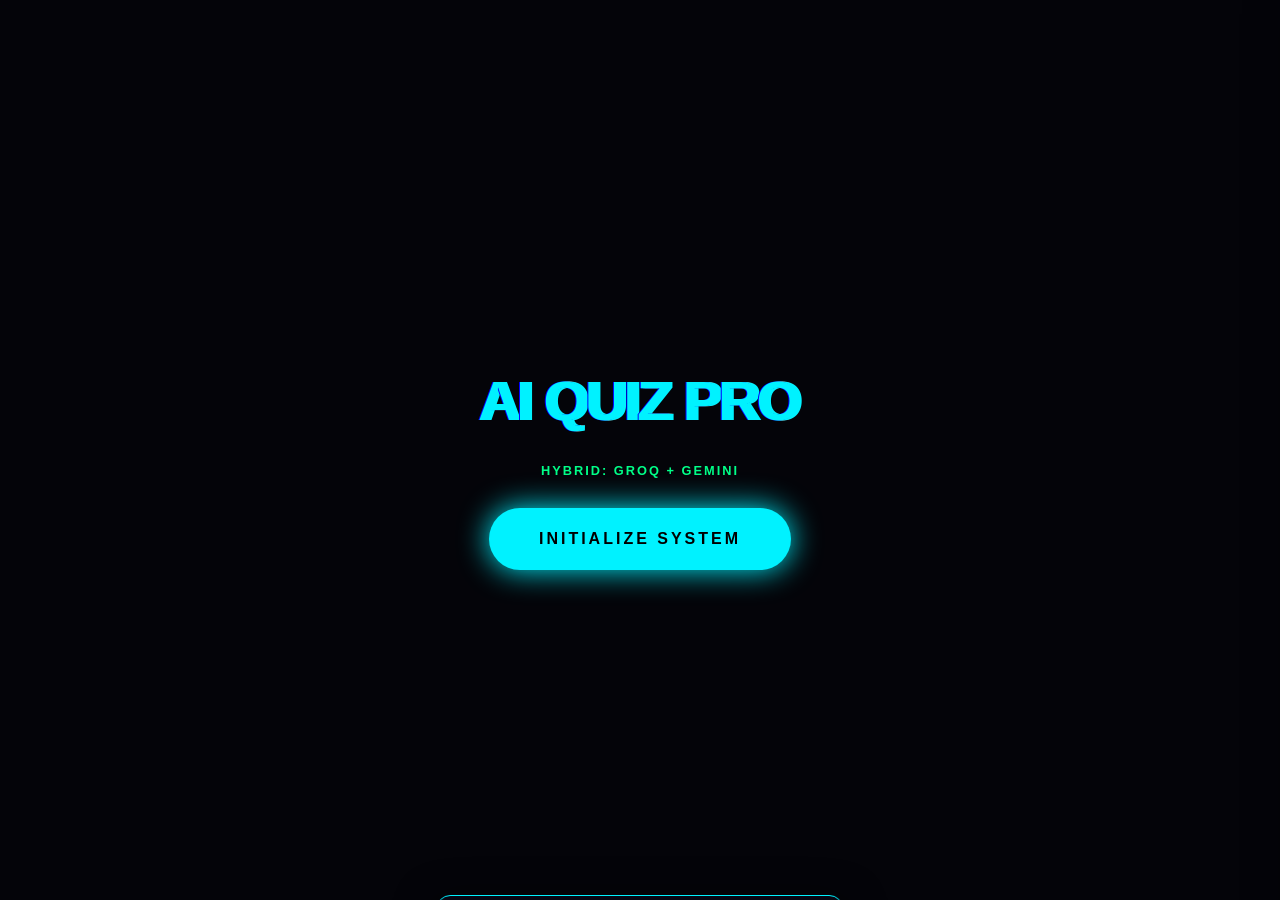
==== commit 908b66a9: "Add files via upload" ====
--- a/index.html
+++ b/index.html
@@ -15,6 +15,7 @@
     <meta name="mobile-web-app-capable" content="yes">
     <link rel="stylesheet" href="css/style.css">
     <script src="https://cdnjs.cloudflare.com/ajax/libs/pdf.js/3.4.120/pdf.min.js"></script>
+    <script src="https://cdnjs.cloudflare.com/ajax/libs/jspdf/2.5.1/jspdf.umd.min.js"></script>
     <script src="https://accounts.google.com/gsi/client" async defer></script>
     <script async defer src="https://connect.facebook.net/en_US/sdk.js"></script>
 </head>
@@ -94,9 +95,6 @@
 </div>
 
 <audio id="bg-music" loop src="assets/background-loop.mp3"></audio>
-<audio id="snd-click" src="assets/click.mp3"></audio>
-<audio id="snd-correct" src="assets/correct.mp3"></audio>
-<audio id="snd-wrong" src="assets/wrong.mp3"></audio>
 <audio id="study-music-player"></audio>
 
 <div id="app-shell" style="display:none;">
@@ -109,6 +107,9 @@
     <nav id="sidebar-nav">
         <button class="nav-item active" data-page="home" onclick="navigateTo('home')">
             <span class="nav-icon">🏠</span><span class="nav-label">Home</span>
+        </button>
+        <button class="nav-item" data-page="daily" onclick="showDailyPage()">
+            <span class="nav-icon">🔥</span><span class="nav-label">Daily</span>
         </button>
         <button class="nav-item" data-page="custom" onclick="navigateTo('custom')">
             <span class="nav-icon">🛠️</span><span class="nav-label">Custom Quiz</span>
@@ -154,7 +155,17 @@
     </button>
     <div id="topbar-title">Home</div>
     <div id="topbar-actions">
-        <button id="prog-ctrl" class="ui-btn" onclick="toggleStats()">📊 <span class="topbar-btn-label">Progress</span></button>
+        <button id="topbar-profile-chip" onclick="toggleProfile()" aria-label="Profile">
+            <span class="level-ring-wrap">
+                <svg class="level-ring" viewBox="0 0 40 40" width="34" height="34">
+                    <circle class="level-ring-track" cx="20" cy="20" r="16" fill="none" stroke-width="3"></circle>
+                    <circle class="level-ring-progress" cx="20" cy="20" r="16" fill="none" stroke-width="3" data-radius="16" transform="rotate(-90 20 20)"></circle>
+                </svg>
+                <img id="topbar-pfp" src="https://api.dicebear.com/7.x/bottts/svg?seed=Guest" alt="">
+            </span>
+            <span class="level-badge-num" id="topbar-level-num">1</span>
+            <span id="topbar-profile-name">GUEST_01</span>
+        </button>
     </div>
 </header>
         <div id="page-content">
@@ -279,12 +290,18 @@
 
         <div id="study-tab-notes" class="tab-content active">
             <textarea id="study-notepad" class="styled-textarea" style="height:280px;" placeholder="Write your study notes here — synced with your profile notepad." oninput="saveNotes('study-notepad')"></textarea>
+            <button class="btn full-btn" style="margin-top:10px; border-color: var(--danger); color: var(--danger);" onclick="saveNotesAsPdf()">📄 SAVE NOTES AS PDF</button>
         </div>
 
         <div id="study-tab-pdfs" class="tab-content">
             <input type="file" id="pdf-upload-input" accept="application/pdf" multiple style="display:none;" onchange="handlePdfUpload(event)">
             <button class="btn full-btn" style="border-color: var(--primary); color: var(--primary);" onclick="document.getElementById('pdf-upload-input').click()">＋ ADD PDF</button>
+            <div class="settings-hint" style="margin-top:8px;">Tick 2 or more PDFs below to combine them into one 100-question mega quiz spanning all their topics.</div>
             <div id="pdf-library-list" style="margin-top:12px;"></div>
+            <div id="mega-quiz-bar" class="mega-quiz-bar" style="display:none;">
+                <span id="mega-quiz-count">0 selected</span>
+                <button class="btn" style="background:var(--primary); color:#000; border:none; font-size:0.62rem;" onclick="generateMegaQuiz()">🧩 GENERATE MEGA QUIZ (100Q)</button>
+            </div>
 
             <div id="pdf-viewer" style="display:none; margin-top:12px;">
                 <div class="pdf-viewer-toolbar">
@@ -391,6 +408,35 @@
             </div>
         </div>
 </section>
+
+<section id="page-daily" class="app-page">
+    <div class="page-header-row">
+        <div>
+            <h1 class="page-title">Daily</h1>
+            <p class="page-subtitle">Keep your streak alive and clear today's tasks for bonus XP.</p>
+        </div>
+    </div>
+
+    <div class="streak-hero">
+        <div class="streak-hero-flame">🔥</div>
+        <div class="streak-hero-count" id="daily-streak-count">0</div>
+        <div class="streak-hero-label">DAY STREAK</div>
+    </div>
+
+    <div id="daily-week-strip" class="week-strip"></div>
+
+    <div class="section-label">YOUR LEVEL</div>
+    <div class="daily-level-card">
+        <span class="level-pill lg">LV <span id="daily-level-num">1</span></span>
+        <div class="daily-level-bar-wrap">
+            <div class="exp-bar-track"><div class="exp-bar-fill" id="daily-exp-bar-fill" style="width:0%;"></div></div>
+            <div class="exp-bar-label" id="daily-exp-bar-label">0/100 XP</div>
+        </div>
+    </div>
+
+    <div class="section-label">TODAY'S TASKS</div>
+    <div id="daily-task-list"></div>
+</section>
         </div>
     </div>
 </div>
@@ -480,17 +526,32 @@
                 <div style="font-size: 0.6rem; opacity: 0.5; margin-top: 5px;">RANK: <span id="display-rank">LEARNER</span></div>
             </div>
         </div>
-        
+
+        <div class="profile-level-block">
+            <div class="profile-level-row">
+                <span class="level-pill">LV <span class="level-badge-num">1</span></span>
+                <span class="exp-bar-label">0 / 100 XP</span>
+            </div>
+            <div class="exp-bar-track"><div class="exp-bar-fill" style="width:0%;"></div></div>
+        </div>
+
         <div id="profile-edit-area" style="display: none; margin-top: 15px; background: rgba(0,0,0,0.3); padding: 10px; border-radius: 12px; border: 1px solid rgba(0,242,255,0.2);">
             <button class="btn" style="font-size: 0.6rem; padding: 5px 10px; margin-bottom: 10px; width: 100%;" onclick="document.getElementById('pfp-input').click()">UPLOAD IMAGE</button>
             <input type="file" id="pfp-input" accept="image/*" style="display: none;" onchange="updateProfilePic(event)">
             <input type="text" id="user-name-input" placeholder="NEW IDENTITY..." style="background: rgba(255,255,255,0.05); border: 1px solid var(--primary); color: white; width: 100%; text-align: center; padding: 8px; border-radius: 8px; font-size: 0.8rem; outline: none; box-sizing: border-box;">
             <button class="btn" style="width: 100%; margin-top: 10px; font-size: 0.6rem; background: var(--success); color: #000;" onclick="saveChanges()">APPLY CHANGES</button>
         </div>
-        
+
         <hr style="border: 0; border-top: 1px dashed rgba(255,255,255,0.1); margin: 15px 0;">
+        <div class="stat-line">TOTAL SESSIONS: <span id="stat-links">0</span></div>
+        <div class="stat-line">AVG ACCURACY: <span id="stat-acc">0%</span></div>
+        <div class="stat-line">DATA POINTS: <span id="stat-correct">0</span></div>
+        <div id="stat-weakness" style="font-size: 0.65rem; color: var(--warning); margin-top: 5px; opacity: 0.8; text-align: right;"></div>
+        <hr style="border: 0; border-top: 1px dashed rgba(255,255,255,0.1); margin: 12px 0;">
+        <div class="stat-line" style="color: var(--primary);">RANK : <span id="stat-rank" style="color: var(--primary); font-size: 0.65rem;">LEARNER</span></div>
+        <hr style="border: 0; border-top: 1px dashed rgba(255,255,255,0.1); margin: 12px 0;">
         <div class="stat-line">STATUS : <span style="color: var(--primary);">ACTIVE</span></div>
-        
+
         <button id="music-ctrl" class="btn" style="width: 100%; margin-top: 10px; border-color: var(--primary); font-size: 0.7rem;" onclick="toggleMusic()">🔊 MUSIC: ON</button>
     </div>
 
@@ -543,17 +604,6 @@
     </div>
 </div>
 
-<div id="stats-modal" class="custom-modal">
-    <button class="drawer-close-btn" onclick="closeDrawers()" aria-label="Close">✕</button>
-    <div class="modal-header" style="color: var(--success);">NEURAL ARCHIVE</div>
-    <div class="stat-line">TOTAL SESSIONS: <span id="stat-links">0</span></div>
-    <div class="stat-line">AVG ACCURACY: <span id="stat-acc">0%</span></div>
-    <div class="stat-line">DATA POINTS: <span id="stat-correct">0</span></div>
-    <div id="stat-weakness" style="font-size: 0.65rem; color: var(--warning); margin-top: 5px; opacity: 0.8; text-align: right;"></div>
-    <hr style="border: 0; border-top: 1px dashed rgba(255,255,255,0.1); margin: 12px 0;">
-    <div class="stat-line" style="color: var(--primary);">RANK : <span id="stat-rank" style="color: var(--primary); font-size: 0.65rem;">LEARNER</span></div>
-</div>
-
 <!-- SENPAI AI CHAT BUDDY -->
 <button id="senpai-fab" onclick="toggleSenpai()" aria-label="Chat with Senpai" style="display:none;">
     <img src="icons/senpai-avatar.svg" class="senpai-avatar-img" alt=""><span class="ping"></span>
@@ -565,10 +615,14 @@
             <div class="name">SENPAI</div>
             <div class="status" id="senpai-status">your study buddy</div>
         </div>
+        <button class="senpai-tool-btn" id="senpai-voice-out-btn" onclick="toggleSenpaiVoiceOut()" aria-label="Toggle voice replies" title="Toggle voice replies">🔇</button>
         <div class="close-btn" onclick="toggleSenpai()">✖</div>
     </div>
     <div id="senpai-messages"></div>
+    <input type="file" id="senpai-camera-input" accept="image/*" capture="environment" style="display:none;" onchange="handleSenpaiCameraCapture(event)">
     <div id="senpai-input-row">
+        <button id="senpai-camera-btn" onclick="document.getElementById('senpai-camera-input').click()" aria-label="Scan with camera" title="Scan with camera">📷</button>
+        <button id="senpai-mic-btn" onclick="toggleSenpaiVoiceInput()" aria-label="Voice input" title="Voice input">🎤</button>
         <input type="text" id="senpai-input" placeholder="Ask senpai anything..." onkeydown="if(event.key==='Enter')sendSenpaiMessage();">
         <button id="senpai-send" onclick="sendSenpaiMessage()">➤</button>
     </div>
@@ -582,6 +636,28 @@
     </div>
 </div>
 
+<div id="exp-toast" class="exp-toast">
+    <span class="exp-toast-icon">⚡</span>
+    <div class="exp-toast-text">
+        <span class="exp-toast-amount" id="exp-toast-amount">+0 XP</span>
+        <span class="exp-toast-label" id="exp-toast-label">-</span>
+    </div>
+</div>
+
+<div id="levelup-overlay">
+    <div class="levelup-card">
+        <div class="levelup-burst"></div>
+        <div class="levelup-badge">
+            <span class="levelup-badge-glow"></span>
+            <span class="levelup-star">⭐</span>
+        </div>
+        <div class="levelup-title">LEVEL UP!</div>
+        <div class="levelup-sub">You reached</div>
+        <div class="levelup-number" id="levelup-number">2</div>
+        <button class="btn full-btn" style="background:var(--primary); color:#000; border:none; margin-top:10px;" onclick="closeLevelUp()">AWESOME!</button>
+    </div>
+</div>
+
 <div id="install-banner">
     <span class="txt">📲 Install AI Quiz Pro as an app for quick access</span>
     <button class="btn" style="font-size:0.6rem; padding:8px 12px;" onclick="triggerInstall()">INSTALL</button>
@@ -590,7 +666,9 @@
 
 <script src="js/nav.js"></script>
 <script src="js/app.js"></script>
+<script src="js/sound.js"></script>
 <script src="js/features.js"></script>
+<script src="js/gamification.js"></script>
 <script src="js/config.js"></script>
 <script src="js/auth.js"></script>
 <script src="js/study.js"></script>
--- a/css/style.css
+++ b/css/style.css
@@ -177,11 +177,26 @@
 }
 .ui-btn:hover { background: var(--primary); color: #000; box-shadow: 0 0 20px var(--primary); }
 
-#prog-ctrl { 
-    border-color: var(--success); 
-    color: var(--success); width: auto; border-radius: 8px;
-}
-#prog-ctrl:hover { background: var(--success); color: #000; box-shadow: 0 0 20px var(--success); }
+/* Topbar profile chip — replaces the old plain "Progress" button with an
+   avatar + circular level-progress ring + name, opening the same profile drawer. */
+#topbar-profile-chip {
+    display: flex; align-items: center; gap: 8px; background: var(--card-bg);
+    border: 1px solid var(--card-border); border-radius: 30px; padding: 5px 12px 5px 5px;
+    cursor: pointer; transition: border-color .2s ease, transform .15s ease;
+    color: var(--text); font-family: inherit;
+}
+#topbar-profile-chip:hover { border-color: var(--primary); transform: translateY(-1px); }
+.level-ring-wrap { position: relative; width: 34px; height: 34px; flex-shrink: 0; }
+.level-ring-track { stroke: var(--card-border); }
+.level-ring-progress { stroke: var(--primary); stroke-linecap: round; transition: stroke-dashoffset .5s ease; }
+#topbar-pfp { width: 26px; height: 26px; border-radius: 50%; position: absolute; top: 4px; left: 4px; object-fit: cover; background: #000; }
+.level-badge-num {
+    display: inline-flex; align-items: center; justify-content: center;
+    font-size: 0.55rem; font-weight: 800; color: #000; background: var(--warning);
+    border-radius: 50%; width: 16px; height: 16px; flex-shrink: 0;
+}
+#topbar-profile-name { font-size: 0.68rem; font-weight: 700; white-space: nowrap; overflow: hidden; text-overflow: ellipsis; max-width: 100px; }
+@media (max-width: 560px) { #topbar-profile-name { display: none; } }
 
 /* Profile/Stats are now full-height slide-in drawers docked to the right,
    in keeping with the dashboard shell (was a small anchored popover before). */
@@ -235,7 +250,16 @@
 .tab-content.active { display: block; animation: tab-in .25s ease; }
 @keyframes tab-in { from { opacity: 0; transform: translateY(4px); } to { opacity: 1; transform: translateY(0); } }
 
-.lib-item { background: var(--card-bg-soft); border: 1px solid var(--card-border); border-radius: 8px; padding: 10px; margin-bottom: 8px; display: flex; justify-content: space-between; align-items: center; }
+.lib-item { background: var(--card-bg-soft); border: 1px solid var(--card-border); border-radius: 8px; padding: 10px; margin-bottom: 8px; display: flex; justify-content: space-between; align-items: center; gap: 8px; }
+.pdf-select-check { display: flex; align-items: center; flex-shrink: 0; }
+.pdf-select-check input[type="checkbox"] { width: 16px; height: 16px; accent-color: var(--primary); cursor: pointer; }
+.mega-quiz-bar {
+    display: none; align-items: center; justify-content: space-between; gap: 10px;
+    background: rgba(0,242,255,0.08); border: 1px solid var(--primary); border-radius: 12px;
+    padding: 10px 14px; margin-top: 10px; animation: mega-bar-in .3s ease;
+}
+@keyframes mega-bar-in { from { opacity: 0; transform: translateY(-6px); } to { opacity: 1; transform: translateY(0); } }
+.mega-quiz-bar span { font-size: 0.65rem; font-weight: 700; color: var(--primary); flex-shrink: 0; }
 .lib-name { font-size: 0.6rem; color: var(--text); white-space: nowrap; overflow: hidden; text-overflow: ellipsis; max-width: 140px; }
 #notepad-area { width: 100%; height: 200px; background: var(--input-bg); border: 1px solid var(--card-border); color: var(--success); padding: 10px; border-radius: 8px; resize: none; outline: none; font-size: 0.75rem; font-family: monospace; box-sizing: border-box; }
 
@@ -579,6 +603,26 @@
 #senpai-send:hover { box-shadow: 0 0 12px var(--primary); }
 #senpai-send:disabled { opacity: 0.4; cursor: not-allowed; }
 
+.senpai-tool-btn {
+    background: transparent; border: none; color: var(--text); opacity: 0.5; font-size: 1rem;
+    cursor: pointer; padding: 4px; flex-shrink: 0; transition: opacity .2s ease;
+}
+.senpai-tool-btn:hover, .senpai-tool-btn.active { opacity: 1; }
+
+#senpai-camera-btn, #senpai-mic-btn {
+    width: 36px; height: 36px; border-radius: 50%; border: 1px solid var(--card-border); background: var(--card-bg);
+    color: var(--text); cursor: pointer; font-size: 0.95rem; flex-shrink: 0; transition: border-color .2s ease, background .2s ease;
+}
+#senpai-camera-btn:hover, #senpai-mic-btn:hover { border-color: var(--primary); }
+#senpai-mic-btn.listening {
+    background: var(--danger); border-color: var(--danger); color: #fff;
+    animation: mic-pulse 1s ease-in-out infinite;
+}
+@keyframes mic-pulse { 0%,100% { box-shadow: 0 0 0 0 rgba(255,0,85,0.5); } 50% { box-shadow: 0 0 0 8px rgba(255,0,85,0); } }
+
+.senpai-img-msg { padding: 6px; background: transparent !important; border: none !important; }
+.senpai-img-msg img { max-width: 100%; max-height: 160px; border-radius: 10px; display: block; }
+
 .senpai-notice { font-size: 0.6rem; opacity: 0.6; text-align: center; padding: 10px; line-height: 1.5; }
 .senpai-notice a, .senpai-notice b { color: var(--primary); }
 
@@ -601,8 +645,8 @@
    ============================================================================ */
 #login-screen {
     position: fixed; top: 0; left: 0; right: 0; bottom: 0; z-index: 4500; display: none; align-items: center; justify-content: center;
-    background: var(--bg-base); padding: 20px; box-sizing: border-box;
-    background-image: radial-gradient(circle at 50% 20%, rgba(0,242,255,0.08), transparent 55%);
+    background: rgba(5, 5, 10, 0.82); padding: 20px; box-sizing: border-box;
+    -webkit-backdrop-filter: blur(8px); backdrop-filter: blur(8px);
 }
 #login-card {
     width: 100%; max-width: 380px; background: var(--modal-bg); backdrop-filter: blur(25px) saturate(180%);
@@ -715,7 +759,24 @@
 /* ============================================================================
    DASHBOARD APP SHELL — sidebar + topbar + page content
    ============================================================================ */
-#app-shell { height: 100vh; width: 100%; display: flex; position: relative; z-index: 1; }
+#app-shell { height: 100vh; width: 100%; display: flex; position: relative; z-index: 1; background: var(--bg-base); }
+
+/* Each page gets its own subtle tint (tied to that page's existing accent
+   color elsewhere in the UI) so navigating the dashboard feels fresh per
+   section, now that the old particle/video backdrop is reserved for the
+   splash and login screens only. Applied to the full-width scroll container
+   (via data-active-page, set by navigateTo()) rather than the narrow centered
+   .app-page column, so the wash spans the whole viewport instead of clipping. */
+#page-content { transition: background .4s ease; }
+#page-content[data-active-page="home"] { background-image: radial-gradient(ellipse 900px 500px at 15% -10%, rgba(0,242,255,0.07), transparent 60%); }
+#page-content[data-active-page="custom"] { background-image: radial-gradient(ellipse 900px 500px at 85% -10%, rgba(0,242,255,0.07), transparent 60%); }
+#page-content[data-active-page="study"] { background-image: radial-gradient(ellipse 900px 500px at 15% -10%, rgba(0,242,255,0.06), transparent 60%); }
+#page-content[data-active-page="report"] { background-image: radial-gradient(ellipse 900px 500px at 85% -10%, rgba(0,255,136,0.07), transparent 60%); }
+#page-content[data-active-page="achievements"] { background-image: radial-gradient(ellipse 900px 500px at 15% -10%, rgba(255,183,0,0.08), transparent 60%); }
+#page-content[data-active-page="history"] { background-image: radial-gradient(ellipse 900px 500px at 85% -10%, rgba(255,255,255,0.04), transparent 60%); }
+#page-content[data-active-page="feedback"] { background-image: radial-gradient(ellipse 900px 500px at 15% -10%, rgba(0,255,136,0.06), transparent 60%); }
+#page-content[data-active-page="help"] { background-image: radial-gradient(ellipse 900px 500px at 85% -10%, rgba(0,242,255,0.06), transparent 60%); }
+#page-content[data-active-page="daily"] { background-image: radial-gradient(ellipse 900px 500px at 50% -10%, rgba(255,140,0,0.09), transparent 60%); }
 
 /* --- SIDEBAR --- */
 #sidebar {
@@ -879,3 +940,157 @@
     .custom-modal { width: 100vw; max-width: 100vw; }
     .topic-card-grid { grid-template-columns: repeat(2, 1fr); }
 }
+
+/* ============================================================================
+   LEVEL / EXP — shared pill + bar (used in profile drawer + Daily page)
+   ============================================================================ */
+.level-pill {
+    display: inline-flex; align-items: center; gap: 4px; background: rgba(255,183,0,0.15);
+    color: var(--warning); border: 1px solid rgba(255,183,0,0.35); border-radius: 20px;
+    padding: 4px 12px; font-size: 0.65rem; font-weight: 800; letter-spacing: 0.5px; flex-shrink: 0;
+}
+.level-pill.lg { font-size: 0.85rem; padding: 8px 16px; }
+.exp-bar-track { width: 100%; height: 8px; border-radius: 6px; background: var(--card-bg); overflow: hidden; }
+.exp-bar-fill { height: 100%; border-radius: 6px; background: linear-gradient(90deg, var(--primary), var(--success)); transition: width .6s cubic-bezier(.2,.8,.2,1); }
+.exp-bar-label { font-size: 0.58rem; opacity: 0.6; margin-top: 4px; text-align: right; }
+
+.profile-level-block { margin: 14px 0; }
+.profile-level-row { display: flex; align-items: center; justify-content: space-between; margin-bottom: 6px; }
+
+/* ============================================================================
+   EXP TOAST — small "+15 XP" pop, distinct from the achievement toast
+   ============================================================================ */
+.exp-toast {
+    position: fixed; top: 90px; right: 20px; z-index: 5000;
+    background: var(--modal-bg); border: 1px solid var(--warning); border-radius: 12px;
+    padding: 9px 14px; display: flex; align-items: center; gap: 8px;
+    box-shadow: 0 0 20px rgba(255,183,0,0.2); -webkit-backdrop-filter: blur(15px); backdrop-filter: blur(15px);
+    opacity: 0; transform: translateX(20px); pointer-events: none; transition: opacity .25s ease, transform .25s ease;
+}
+.exp-toast.show { opacity: 1; transform: translateX(0); }
+.exp-toast-icon { font-size: 1.1rem; }
+.exp-toast-amount { display: block; font-size: 0.72rem; font-weight: 800; color: var(--warning); }
+.exp-toast-label { display: block; font-size: 0.55rem; opacity: 0.65; }
+
+/* ============================================================================
+   LEVEL UP OVERLAY
+   ============================================================================ */
+#levelup-overlay {
+    display: none; position: fixed; top: 0; right: 0; bottom: 0; left: 0; z-index: 6000;
+    align-items: center; justify-content: center; background: rgba(0,0,0,0.75);
+    -webkit-backdrop-filter: blur(6px); backdrop-filter: blur(6px);
+    opacity: 0; transition: opacity .3s ease;
+}
+#levelup-overlay.show { opacity: 1; }
+.levelup-card {
+    background: var(--modal-bg); border: 1px solid var(--warning); border-radius: 24px;
+    padding: 40px 32px; text-align: center; max-width: 320px; position: relative; overflow: hidden;
+    transform: scale(0.8); transition: transform .35s cubic-bezier(.34,1.56,.64,1);
+}
+#levelup-overlay.show .levelup-card { transform: scale(1); }
+.levelup-burst {
+    position: absolute; top: -50%; left: 50%; width: 300px; height: 300px; margin-left: -150px;
+    background: radial-gradient(circle, rgba(255,183,0,0.35), transparent 70%);
+    animation: levelup-burst-spin 4s linear infinite;
+}
+@keyframes levelup-burst-spin { from { transform: rotate(0deg); } to { transform: rotate(360deg); } }
+.levelup-badge { position: relative; width: 90px; height: 90px; margin: 0 auto 14px; }
+.levelup-badge-glow {
+    position: absolute; inset: 0; border-radius: 50%; background: var(--warning);
+    filter: blur(20px); opacity: 0.6; animation: levelup-pulse 1.4s ease-in-out infinite;
+}
+@keyframes levelup-pulse { 0%,100% { opacity: 0.4; transform: scale(0.9); } 50% { opacity: 0.7; transform: scale(1.1); } }
+.levelup-star { position: relative; font-size: 3.2rem; display: block; filter: drop-shadow(0 0 12px var(--warning)); animation: levelup-spin-star 2.5s ease-in-out infinite; }
+@keyframes levelup-spin-star { 0%,100% { transform: rotate(-8deg) scale(1); } 50% { transform: rotate(8deg) scale(1.08); } }
+.levelup-title { font-size: 1.4rem; font-weight: 900; letter-spacing: 2px; color: var(--warning); text-shadow: 0 0 16px rgba(255,183,0,0.5); }
+.levelup-sub { font-size: 0.7rem; opacity: 0.6; margin-top: 6px; }
+.levelup-number { font-size: 3.5rem; font-weight: 900; color: var(--text); margin: 6px 0; text-shadow: 0 0 20px var(--primary); }
+
+/* ============================================================================
+   DAILY / STREAK PAGE
+   ============================================================================ */
+.streak-hero {
+    text-align: center; padding: 30px 0 20px; background: radial-gradient(circle at 50% 0%, rgba(255,140,0,0.12), transparent 70%);
+    border-radius: 20px; margin-bottom: 18px;
+}
+.streak-hero-flame { font-size: 3rem; filter: drop-shadow(0 0 14px rgba(255,140,0,0.6)); animation: streak-flicker 2s ease-in-out infinite; }
+@keyframes streak-flicker { 0%,100% { transform: scale(1) rotate(-2deg); } 50% { transform: scale(1.08) rotate(2deg); } }
+.streak-hero-count { font-size: 3rem; font-weight: 900; color: var(--warning); line-height: 1; margin-top: 4px; }
+.streak-hero-label { font-size: 0.6rem; letter-spacing: 2px; opacity: 0.55; font-weight: 800; margin-top: 4px; }
+
+.week-strip { display: flex; justify-content: space-between; gap: 6px; margin-bottom: 26px; }
+.day-pip {
+    flex: 1; display: flex; flex-direction: column; align-items: center; gap: 6px;
+    padding: 10px 0; border-radius: 12px; background: var(--card-bg); border: 1px solid var(--card-border);
+}
+.day-pip.today { border-color: var(--primary); }
+.day-pip.active { background: rgba(255,140,0,0.1); border-color: rgba(255,140,0,0.4); }
+.day-pip-letter { font-size: 0.55rem; opacity: 0.55; font-weight: 800; }
+.day-pip-dot { font-size: 0.9rem; height: 16px; }
+
+.daily-level-card { display: flex; align-items: center; gap: 14px; background: var(--card-bg); border: 1px solid var(--card-border); border-radius: 16px; padding: 16px; margin-bottom: 8px; }
+.daily-level-bar-wrap { flex: 1; }
+
+.task-row {
+    display: flex; align-items: center; gap: 12px; background: var(--card-bg); border: 1px solid var(--card-border);
+    border-radius: 12px; padding: 12px 14px; margin-bottom: 8px; transition: opacity .3s ease, transform .3s ease;
+}
+.task-row.done { opacity: 0.55; }
+.task-icon { font-size: 1.15rem; flex-shrink: 0; }
+.task-title { flex: 1; font-size: 0.72rem; font-weight: 600; }
+.task-exp { font-size: 0.62rem; font-weight: 800; color: var(--warning); flex-shrink: 0; }
+.task-row.done .task-exp { color: var(--success); }
+
+/* ============================================================================
+   ADDITIONAL POLISH ANIMATIONS
+   ============================================================================ */
+
+/* Sidebar active-item indicator gets an ambient glow pulse instead of sitting static */
+.nav-item.active::before { animation: nav-glow-pulse 2.4s ease-in-out infinite; }
+@keyframes nav-glow-pulse { 0%,100% { box-shadow: 0 0 4px var(--primary); } 50% { box-shadow: 0 0 10px var(--primary); } }
+
+/* Daily task rows pop when they flip to "done" — a little celebratory feedback
+   instead of the checkmark just silently appearing. */
+.task-row.just-completed { animation: task-complete-pop .5s cubic-bezier(.34,1.56,.64,1); }
+@keyframes task-complete-pop {
+    0% { transform: scale(1); }
+    35% { transform: scale(1.035); background: rgba(0,255,136,0.12); border-color: var(--success); }
+    100% { transform: scale(1); }
+}
+
+/* Newly-unlocked achievement cards get a one-time shimmer sweep */
+.ach-card.unlocked.just-unlocked { position: relative; overflow: hidden; }
+.ach-card.unlocked.just-unlocked::after {
+    content: ''; position: absolute; top: 0; left: -60%; width: 40%; height: 100%;
+    background: linear-gradient(100deg, transparent, rgba(255,255,255,0.35), transparent);
+    animation: ach-shimmer 1.1s ease-out;
+}
+@keyframes ach-shimmer { from { left: -60%; } to { left: 130%; } }
+
+/* Topbar level ring/badge gives a quick bounce whenever XP is gained */
+.level-badge-num.xp-bump, .level-ring-wrap.xp-bump { animation: xp-bump .4s ease; }
+@keyframes xp-bump { 0%,100% { transform: scale(1); } 40% { transform: scale(1.25); } }
+
+/* Sidebar icons get a tiny playful bounce on click, reinforcing the futuristic feel */
+.nav-item:active .nav-icon { animation: icon-tap .3s ease; }
+@keyframes icon-tap { 0% { transform: scale(1); } 40% { transform: scale(0.75) rotate(-8deg); } 100% { transform: scale(1); } }
+
+/* Streak hero flame gets a warmer ambient glow ring behind it */
+.streak-hero { position: relative; }
+.streak-hero::before {
+    content: ''; position: absolute; top: 6px; left: 50%; width: 120px; height: 120px; margin-left: -60px;
+    background: radial-gradient(circle, rgba(255,140,0,0.22), transparent 70%);
+    animation: streak-ambient-pulse 3s ease-in-out infinite; pointer-events: none;
+}
+@keyframes streak-ambient-pulse { 0%,100% { opacity: 0.6; transform: scale(0.92); } 50% { opacity: 1; transform: scale(1.08); } }
+
+/* Sound-reactive mic button already pulses while listening; give the camera
+   button a quick "shutter" flash on capture for tactile feedback */
+.senpai-camera-flash { animation: camera-flash .3s ease; }
+@keyframes camera-flash { 0% { background: #fff; } 100% { background: var(--card-bg); } }
+
+@media (prefers-reduced-motion: reduce) {
+    .nav-item.active::before, .task-row.just-completed, .ach-card.unlocked.just-unlocked::after,
+    .level-badge-num.xp-bump, .level-ring-wrap.xp-bump, .nav-item:active .nav-icon,
+    .streak-hero::before, .senpai-camera-flash { animation: none !important; }
+}
